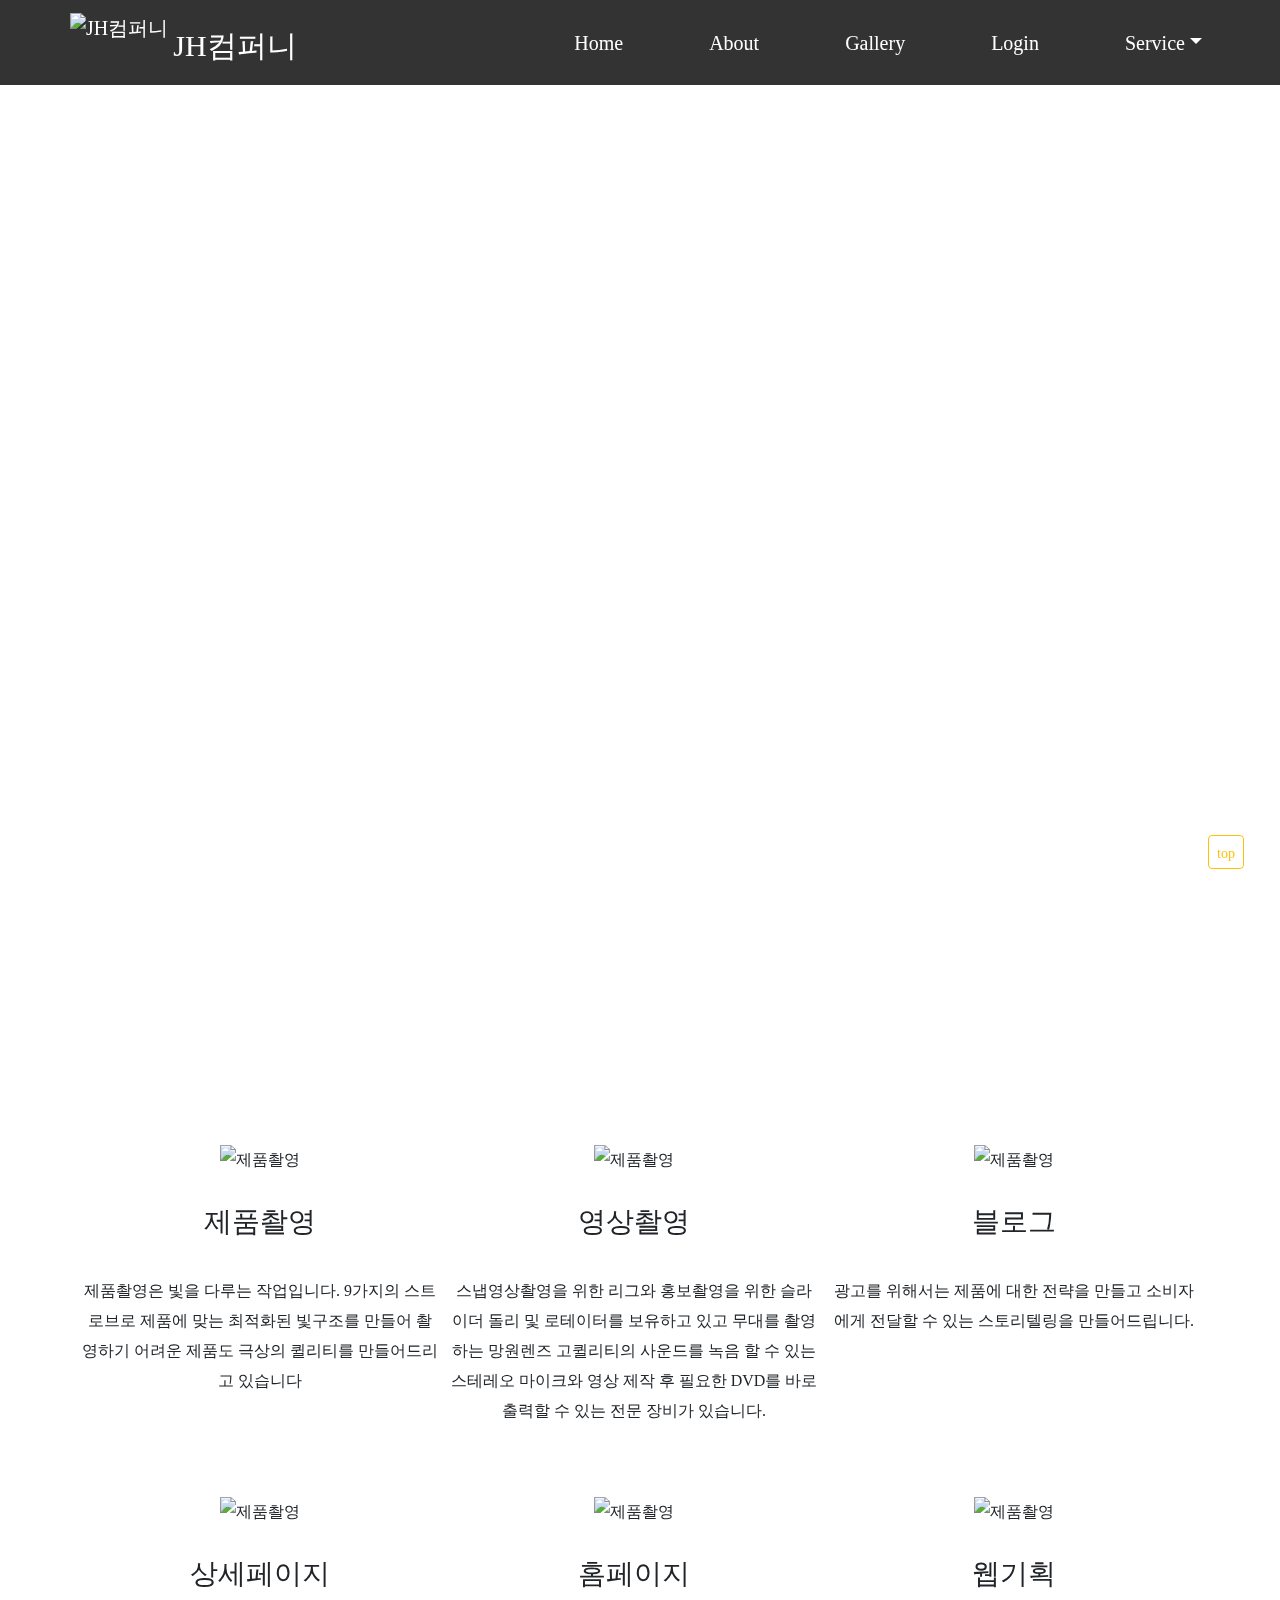
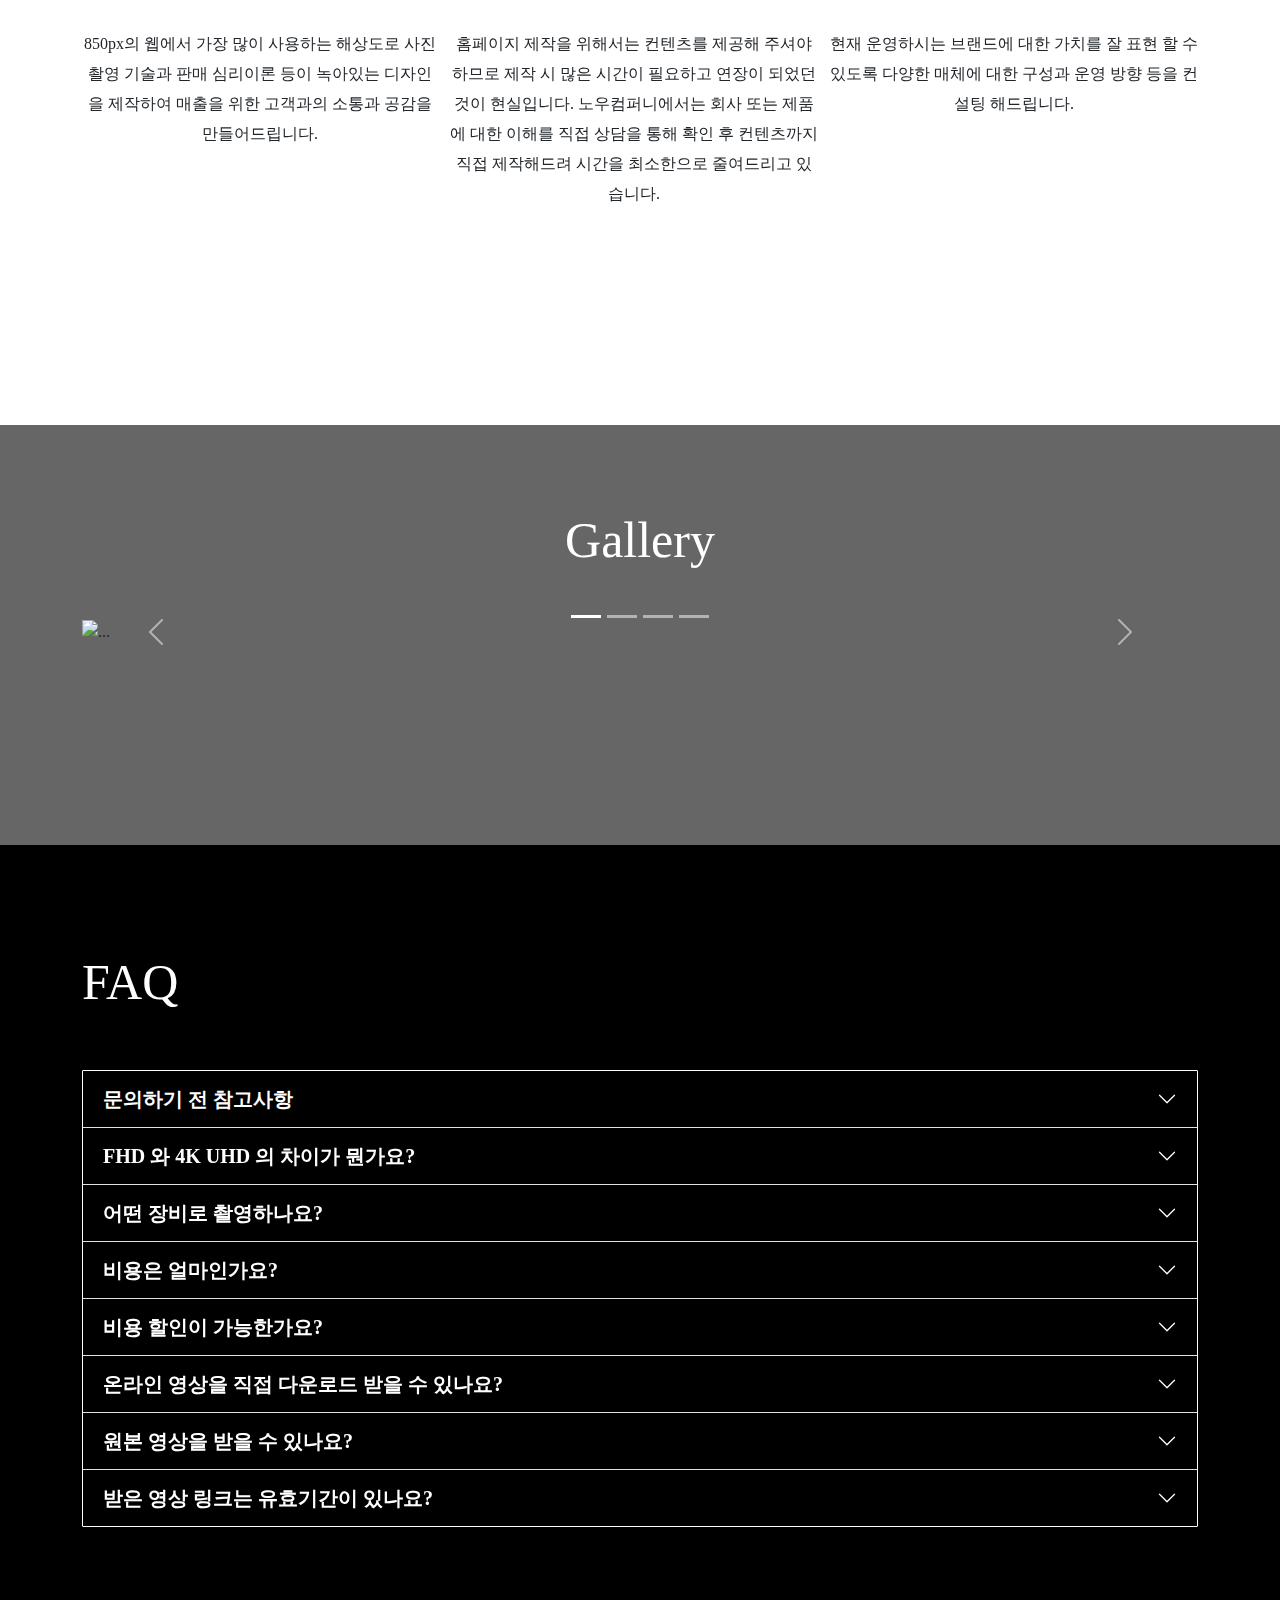
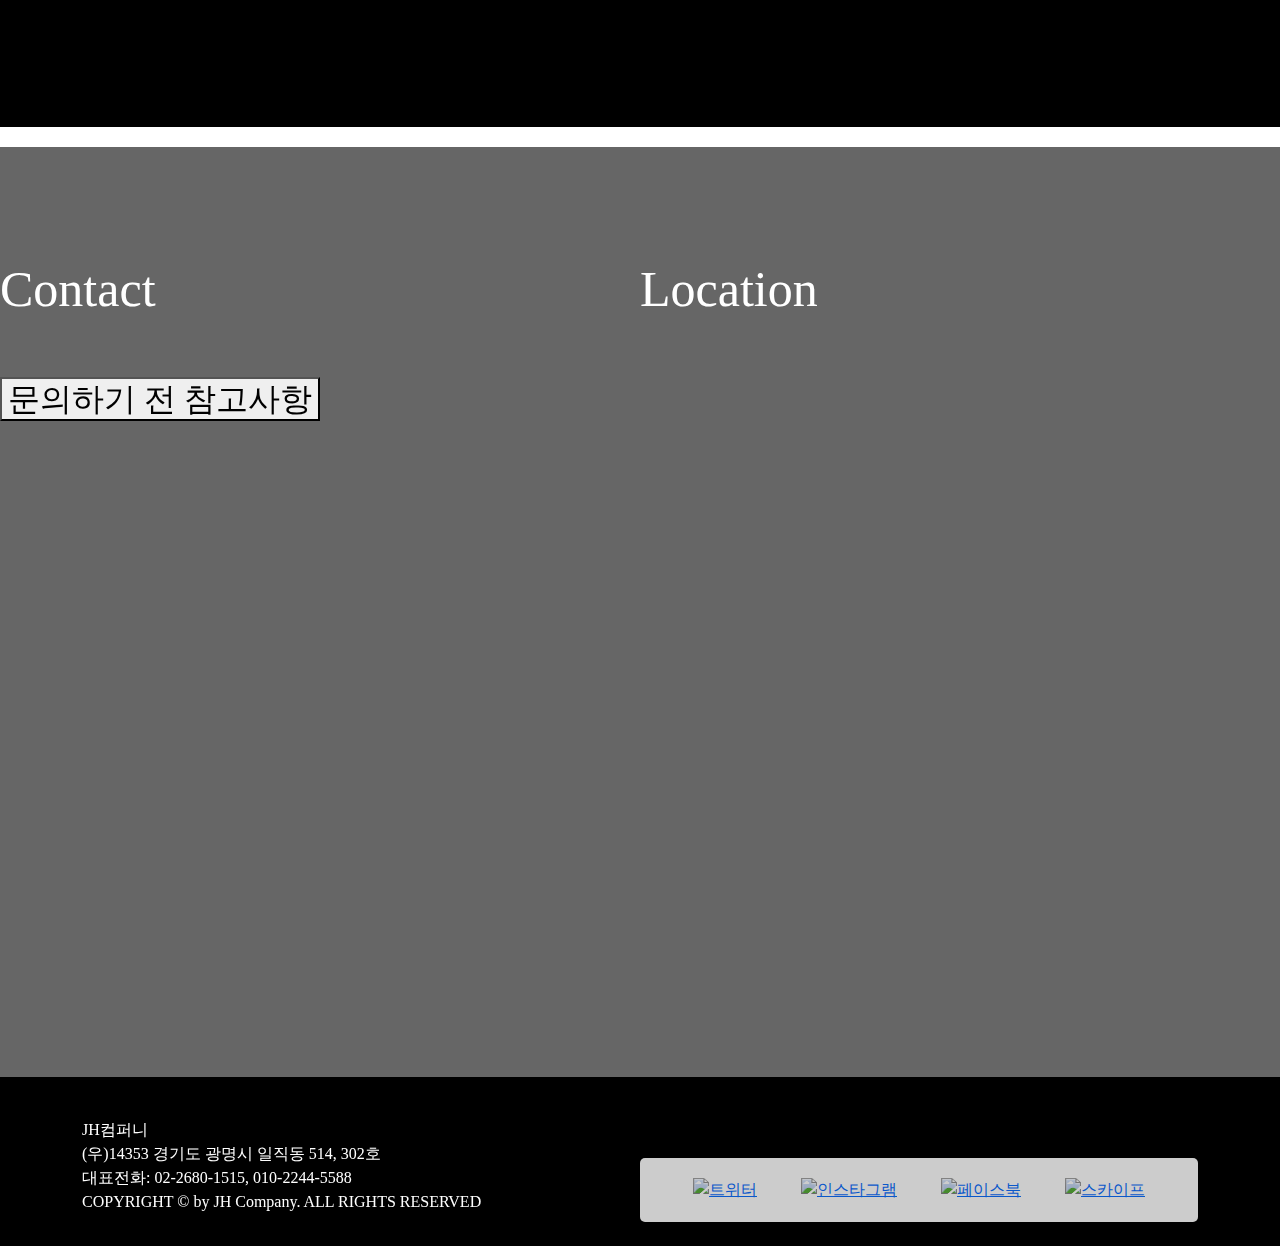
==== html/choijinho_location.html @ 37ecbbdf "jinho_1" ====
<!DOCTYPE html>
<html lang="ko">
<head>
    <meta charset="UTF-8">
    <meta http-equiv="X-UA-Compatible" content="IE=edge">
    <meta name="viewport" content="width=device-width, initial-scale=1.0">
    <title> JH컴퍼니 </title>
    <link rel="stylesheet" href="../css/bootstrap.css">
    <link rel="stylesheet" href="../css/choijinho_location.css">
    <script src="../javascript/jquery-1.12.3.js"></script>
    <script src="../javascript/choijinho_location.js"></script>
</head>
<body>
    <div id="top"></div>
    <div class="mybox sticky-top">
        <nav class="navbar navbar-expand-lg navbar-light container justify-content-between" id="navbar-example2">
    <!-- 로고 -->
            <a class="navbar-brand" href="choijinho_location.html">
                <img src="../resources/Jinho/images/logo_CJH.svg" alt="JH컴퍼니">
                <p>JH컴퍼니</p>
            </a>
    <!-- 네비게이션 바 -->
            <button class="navbar-toggler" type="button" data-bs-toggle="collapse" data-bs-target="#navbarSupportedContent" aria-controls="navbarSupportedContent" aria-expanded="false" aria-label="Toggle navigation">
                <span class="navbar-toggler-icon"></span>
            </button>
            <div class="collapse navbar-collapse" id="navbarSupportedContent">
                <ul class="navbar-nav">
                    <li class="nav-item active myitem">
                        <a class="nav-link" aria-current="page" href="#top">Home</a>
                    </li>
                    <li class="nav-item myitem">
                        <a class="nav-link" href="#one">About</a>
                    </li>
                    <li class="nav-item myitem">
                        <a class="nav-link" href="#two">Gallery</a>
                    </li>
                    <li class="nav-item myitem">
                        <a class="nav-link" data-bs-toggle="modal" href="#exampleModalToggle" role="button">Login</a>
                    </li>
                    <li class="nav-item dropdown">
                        <a class="nav-link dropdown-toggle" href="#" role="button" data-bs-toggle="dropdown" aria-expanded="false">Service</a>
                        <ul class="dropdown-menu">
                            <li><a class="dropdown-item" href="#three">FAQ</a></li>
                            <li><a class="dropdown-item" href="#four">Map</a></li>
                            <li><a class="dropdown-item" href="#four">Contact</a></li>
                        </ul>
                    </li>
                </ul>
            </div>
        </nav>
    </div>
    <div id="wrapper" class="clearfix" data-spy="scroll" data-target="#navbar-example2" data-offset="0">
        <div>
            <div class="ontop">
                <h1>WELCOME</h1>
                <h4>저희는 성공을 알고 있습니다. 복잡한 절차를 간소화 하고 최고의 퀼리티를 만들어드립니다.</h4>
            </div>
        </div>

        <!-- about 작성 -->
        <div class="section col col-lg-12" id="one">
            <div class="container">
                <div class="row">
                    <div class="col-md-4">
                        <img src="../resources/Jinho/images/camera_video_icon_CJH.svg" alt="제품촬영">
                        <h3>제품촬영</h3><br>
                        <p>제품촬영은 빛을 다루는 작업입니다. 9가지의 스트로브로 제품에 맞는 최적화된 빛구조를 만들어 촬영하기 어려운 제품도 극상의 퀼리티를 만들어드리고 있습니다</p>
                    </div>
                    <div class="col-md-4">
                        <img src="../resources/Jinho/images/drone_CJH.svg" alt="제품촬영">
                        <h3>영상촬영</h3><br>
                        <p>스냅영상촬영을 위한 리그와 홍보촬영을 위한 슬라이더 돌리 및 로테이터를 보유하고 있고 무대를 촬영하는 망원렌즈 고퀼리티의 사운드를 녹음 할 수 있는 스테레오 마이크와 영상 제작 후 필요한 DVD를 바로 출력할 수 있는 전문 장비가 있습니다.</p>
                    </div>
                    <div class="col-md-4">
                        <img src="../resources/Jinho/images/blog_icon_CJH.svg" alt="제품촬영">
                        <h3>블로그</h3><br>
                        <p>광고를 위해서는 제품에 대한 전략을 만들고 소비자에게 전달할 수 있는 스토리텔링을 만들어드립니다.</p>
                    </div>
                </div>
                <div class="row">
                    <div class="col-md-4">
                        <img src="../resources/Jinho/images/note_icon_CJH.svg" alt="제품촬영">
                        <h3>상세페이지</h3><br>
                        <p>850px의 웹에서 가장 많이 사용하는 해상도로 사진촬영 기술과 판매 심리이론 등이 녹아있는 디자인을 제작하여 매출을 위한 고객과의 소통과 공감을 만들어드립니다.</p>
                    </div>
                    <div class="col-md-4">
                        <img src="../resources/Jinho/images/homepages_icon_CJH.svg" alt="제품촬영">
                        <h3>홈페이지</h3><br>
                        <p>홈페이지 제작을 위해서는 컨텐츠를 제공해 주셔야하므로 제작 시 많은 시간이 필요하고 연장이 되었던 것이 현실입니다. 노우컴퍼니에서는 회사 또는 제품에 대한 이해를 직접 상담을 통해 확인 후 컨텐츠까지 직접 제작해드려 시간을 최소한으로 줄여드리고 있습니다.</p>
                    </div>
                    <div class="col-md-4">
                        <img src="../resources/Jinho/images/web_icon_CJH.svg" alt="제품촬영">
                        <h3>웹기획</h3><br>
                        <p>현재 운영하시는 브랜드에 대한 가치를 잘 표현 할 수 있도록 다양한 매체에 대한 구성과 운영 방향 등을 컨설팅 해드립니다.</p>
                    </div>
                </div>
            </div>
        </div>
        <!-- 갤러리 carousel 적용 -->
        <div class="gallery-box" id="two">
            <h1>Gallery</h1>
            <div id="carouselExampleIndicators" class="carousel slide container" data-bs-ride="carousel">
                <div class="carousel-indicators">
                    <button type="button" data-bs-target="#carouselExampleIndicators" data-bs-slide-to="0" class="active" aria-current="true" aria-label="Slide 1"></button>
                    <button type="button" data-bs-target="#carouselExampleIndicators" data-bs-slide-to="1" aria-label="Slide 2"></button>
                    <button type="button" data-bs-target="#carouselExampleIndicators" data-bs-slide-to="2" aria-label="Slide 3"></button>
                    <button type="button" data-bs-target="#carouselExampleIndicators" data-bs-slide-to="3" aria-label="Slide 4"></button>
                </div>
                <div class="carousel-inner">
                    <div class="carousel-item active">
                        <img src="../resources/Jinho/images/image1_CJH.JPG" class="d-block w-100" alt="...">
                    </div>
                    <div class="carousel-item">
                        <img src="../resources/Jinho/images/image2_CJH.JPG" class="d-block w-100" alt="...">
                    </div>
                    <div class="carousel-item">
                        <img src="../resources/Jinho/images/image3_CJH.JPG" class="d-block w-100" alt="...">
                    </div>
                    <div class="carousel-item">
                        <img src="../resources/Jinho/images/image4_CJH.JPG" class="d-block w-100" alt="...">
                    </div>
                </div>
                <button class="carousel-control-prev" type="button" data-bs-target="#carouselExampleIndicators" data-bs-slide="prev">
                    <span class="carousel-control-prev-icon" aria-hidden="true"></span>
                    <span class="visually-hidden">Previous</span>
                  </button>
                  <button class="carousel-control-next" type="button" data-bs-target="#carouselExampleIndicators" data-bs-slide="next">
                    <span class="carousel-control-next-icon" aria-hidden="true"></span>
                    <span class="visually-hidden">Next</span>
                </button>
            </div>
        </div>

        <!-- FAQ부분 -->
        <div class="section1 col col-lg-12" id="three">
            <div class="container">
                <p class="faq1">FAQ</p>
                <div class="accordion myaccordion accordion-flush" id="accordionFlushExample">
                    <div class="accordion-item">
                        <h2 class="accordion-header" id="flush-headingOne">
                            <button class="accordion-button collapsed" type="button" data-bs-toggle="collapse" data-bs-target="#flush-collapseOne" aria-expanded="false" aria-controls="flush-collapseOne">
                            문의하기 전 참고사항
                            </button>
                        </h2>
                        <div id="flush-collapseOne" class="accordion-collapse collapse" aria-labelledby="flush-headingOne" data-bs-parent="#accordionFlushExample">
                            <div class="accordion-body">문의하실때 ① 촬영지 위치 ② 촬영목적 ③ 촬영지의 크기(면적, 건물크기 등) ④ 사진 혹은 영상촬영 여부를 먼저 알려 주시면 견적 안내에 도움을 드릴 수가 있습니다.</div>
                        </div>
                    </div>
                    <div class="accordion-item">
                        <h2 class="accordion-header" id="flush-headingTwo">
                            <button class="accordion-button collapsed" type="button" data-bs-toggle="collapse" data-bs-target="#flush-collapseTwo" aria-expanded="false" aria-controls="flush-collapseTwo">
                            FHD 와 4K UHD 의 차이가 뭔가요?
                            </button>
                        </h2>
                        <div id="flush-collapseTwo" class="accordion-collapse collapse" aria-labelledby="flush-headingTwo" data-bs-parent="#accordionFlushExample">
                            <div class="accordion-body">컴퓨터 모니터로 가장 많이 쓰이는 규격인 1920 x 1080 은 FHD(Full HD)입니다. 이것에 비해 가로 2배, 세로 2배인 4K UHD(Ultra HD)는 픽셀수가 FHD 에 비해 4배가 더 많으므로 4배 더 화질이 좋다고 표현 할 수 있습니다. 따라서 4K로 영상을 만들면 더욱 선명한 화질을 경험하실 수 있습니다.</div>
                        </div>
                    </div>
                    <div class="accordion-item">
                        <h2 class="accordion-header" id="flush-headingThree">
                            <button class="accordion-button collapsed" type="button" data-bs-toggle="collapse" data-bs-target="#flush-collapseThree" aria-expanded="false" aria-controls="flush-collapseThree">
                            어떤 장비로 촬영하나요?
                            </button>
                        </h2>
                        <div id="flush-collapseThree" class="accordion-collapse collapse" aria-labelledby="flush-headingThree" data-bs-parent="#accordionFlushExample">
                            <div class="accordion-body">JH컴퍼니에서는 동영상 성능이 가장 우수한 소니 최신 카메라 기종을 사용하여 촬영합니다. 또한 흔들림을 방지하여 영화같은 느낌을 줄 수 있는 전문가용 짐벌이 동원되고, 전문가용 슬라이더까지 사용하여 부드러운 영상을 촬영합니다. 또한 광활한 영상미를 보여줄 수 있는 드론 촬영도 가능합니다. 이 외에도 다양한 영상 장비를 활용하며 계속해서 업그레이드 되고 있습니다.</div>
                        </div>
                    </div>
                    <div class="accordion-item">
                        <h2 class="accordion-header" id="flush-headingFore">
                            <button class="accordion-button collapsed" type="button" data-bs-toggle="collapse" data-bs-target="#flush-collapseFour" aria-expanded="false" aria-controls="flush-collapseFour">
                            비용은 얼마인가요?
                            </button>
                        </h2>
                        <div id="flush-collapseFour" class="accordion-collapse collapse" aria-labelledby="flush-headingFour" data-bs-parent="#accordionFlushExample">
                            <div class="accordion-body">사진촬영은 동영상촬영보다 저렴하게 촬영이 가능합니다. 다만 사진이든 동영상이든 기본 출장비는 같습니다.<br>
                            또한, 촬영요구사항에 대해 면밀한 상담을 통해야만 정확한 비용이 책정되므로 상담전화를 먼저 주시기 바랍니다.<br>
                            저렴한 비용에 최고의 결과물을 바라는 고객들의 마음을 충분히 이해하고 있으므로 최적화된 제안을 해드리겠습니다. <br>
                            언제든 전화주세요. 전화는 010-2244-5588이고 카톡아이디는 jhcompany입니다.</div>
                        </div>
                    </div>
                    <div class="accordion-item">
                        <h2 class="accordion-header" id="flush-headingFive">
                            <button class="accordion-button collapsed" type="button" data-bs-toggle="collapse" data-bs-target="#flush-collapseFive" aria-expanded="false" aria-controls="flush-collapseFive">
                            비용 할인이 가능한가요?
                            </button>
                        </h2>
                        <div id="flush-collapseFive" class="accordion-collapse collapse" aria-labelledby="flush-headingFive" data-bs-parent="#accordionFlushExample">
                            <div class="accordion-body">아래와 같은 경우에는 촬영비용을 할인해 드립니다.<br>
                            - 정기촬영 : 일/주/월별 정기적으로 촬영하는 경우는 주기에 따라 할인폭을 다양하게 해드리고 있습니다.<br>
                            - 촬영지가 2스팟이상일 경우, 출장비가 세이브되므로 할인이 가능합니다.<br>
                            - 별도 특수 계약에 의할 경우</div>
                        </div>
                    </div>
                    <div class="accordion-item">
                        <h2 class="accordion-header" id="flush-headingSix">
                            <button class="accordion-button collapsed" type="button" data-bs-toggle="collapse" data-bs-target="#flush-collapseSix" aria-expanded="false" aria-controls="flush-collapseSix">
                            온라인 영상을 직접 다운로드 받을 수 있나요?
                            </button>
                        </h2>
                        <div id="flush-collapseSix" class="accordion-collapse collapse" aria-labelledby="flush-headingSix" data-bs-parent="#accordionFlushExample">
                            <div class="accordion-body">JH컴퍼니에서 제공하는 스트리밍 영상은 PC 및 스마트폰에서 즉시 다운로드가 가능합니다. 최대 4K 초고화질까지 다운로드 가능하며, 저용량으로도 선택하여 다운로드 하실 수 있습니다.</div>
                        </div>
                    </div>
                    <div class="accordion-item">
                        <h2 class="accordion-header" id="flush-headingSeven">
                            <button class="accordion-button collapsed" type="button" data-bs-toggle="collapse" data-bs-target="#flush-collapseSeven" aria-expanded="false" aria-controls="flush-collapseSeven">
                            원본 영상을 받을 수 있나요?
                            </button>
                        </h2>
                        <div id="flush-collapseSeven" class="accordion-collapse collapse" aria-labelledby="flush-headingSeven" data-bs-parent="#accordionFlushExample">
                            <div class="accordion-body">당일에 촬영된 모든 원본 영상은 무료 서비스로 제공해드립니다. 원본 영상의 용량이 높을 경우에는 USB 용량 제한으로 인하여 영상을 리사이징하여 보내드릴 수 있다는 점, 참고해주시길 바라겠습니다. 그 외의 모든 결과물 영상은 최고화질, 고용량으로 추출하여 USB 에 담깁니다.</div>
                        </div>
                    </div>
                    <div class="accordion-item">
                        <h2 class="accordion-header" id="flush-headingEight">
                            <button class="accordion-button collapsed" type="button" data-bs-toggle="collapse" data-bs-target="#flush-collapseEight" aria-expanded="false" aria-controls="flush-collapseEight">
                            받은 영상 링크는 유효기간이 있나요?
                            </button>
                        </h2>
                        <div id="flush-collapseEight" class="accordion-collapse collapse" aria-labelledby="flush-headingEight" data-bs-parent="#accordionFlushExample">
                            <div class="accordion-body">JH컴퍼니에서 제공해드린 영상 링크는 유효기간이 없으며, 평생 링크가 유지됩니다. 따라서 링크만 계속 보관해두시면 평생 영상 서비스를 이용하실 수 있습니다.</div>
                        </div>
                    </div>
                </div>
            </div>
        </div>













        <!-- Contact, location부분 -->
        <div class="section2 row" id="four">
            <div class="col-lg-6">
                <p class="faq1">Contact</p>
                <div class="" id="accordionFlushExample">
                    <div class="">
                        <h2 class="" id="flush-headingOne">
                            <button>
                            문의하기 전 참고사항
                            </button>
                        </h2>
                    </div>
                </div>
            </div>
            <div class="col-lg-6">
                <!-- 지도를 표시할 div 입니다 -->
                <p class="faq1">Location</p>
                <div>
                    <div id="map" style="width:100%;height: 500px;"></div>
                    <script type="text/javascript" src="//dapi.kakao.com/v2/maps/sdk.js?appkey=66ca82d13bdbacc72649b8f16cf511ed"></script>
                    <script>
                    var mapContainer = document.getElementById('map'), // 지도를 표시할 div 
                        mapOption = { 
                            center: new kakao.maps.LatLng(33.450701, 126.570667), // 지도의 중심좌표
                            level: 3 // 지도의 확대 레벨
                        };

                    // 지도를 표시할 div와  지도 옵션으로  지도를 생성합니다
                    var map = new kakao.maps.Map(mapContainer, mapOption); 
                    </script>
                </div>
            </div>
        </div>
        


















        <!-- 푸터 -->
        <footer class="card-footer mt-auto py-3">
            <div class="container">
                <div class="row">    
                    <div class="col-lg-6">
                        <p>JH컴퍼니 <br> (우)14353 경기도 광명시 일직동 514, 302호 <br>대표전화: 02-2680-1515, 010-2244-5588  <br> COPYRIGHT &copy; by JH Company. ALL RIGHTS RESERVED</p>
                    </div>
        <!-- SNS 아이콘들 -->
                    <div class="col-lg-6 icons">
                        <div class="icon_box">
                            <a href=""><img src="../resources/Jinho/images/twitter_CJH.svg" alt="트위터"></a>
                            <a href=""><img src="../resources/Jinho/images/instagram_CJH.svg" alt="인스타그램"></a>
                            <a href=""><img src="../resources/Jinho/images/facebook_CJH.svg" alt="페이스북"></a>
                            <a href=""><img src="../resources/Jinho/images/skype_CJH.svg" alt="스카이프"></a>
                        </div>
                    </div>
                </div>
            </div>
        </footer>
        <!-- top 버튼 -->
        <button type="button" style="position: fixed; right: 30px; bottom: 30px; border: none; background: none;"><a href="#top" class="btn btn-outline-warning btn-sm" style="padding-top: 7px;">top</a></button>
    </div> <!--wrapper 적용-->

    <!--tubular script  -->
    <script src="../javascript/jquery.tubular.1.0.js"></script>
    <script>
        $('document').ready(function() {
	        var options = { videoId: 'e6EaKJvV6z0', mute:true };
	        $('#wrapper').tubular(options);
        	// f-UGhWj1xww cool sepia hd
	        // 49SKbS7Xwf4 beautiful barn sepia
        });
    </script>       
    <script src="../javascript/bootstrap.bundle.js"></script>

    <!-- 로그인 modal 기능 적용 부분 -->
    <div class="modal fade" id="exampleModalToggle" aria-labelledby="exampleModalToggleLabel" data-bs-backdrop="static" data-bs-keyboard="false" tabindex="-1" aria-hidden="true" style="display: none;">
        <div class="modal-dialog modal-dialog-centered">
            <div class="modal-content">
                <div class="modal-header">
                    <h1 class="modal-title fs-5" id="exampleModalToggleLabel">Login</h1>
                    <button type="button" class="btn-close" data-bs-dismiss="modal" aria-label="Close"></button>
                </div>
                <div class="modal-body">
                    <form class="">
                        <div class="form-floating mb-3">
                            <input type="id" class="form-control rounded-3" id="floatingInput" placeholder="ID">
                            <label for="floatingInput">ID</label>
                        </div>
                        <div class="form-floating mb-3">
                            <input type="password" class="form-control rounded-3" id="floatingPassword" placeholder="Password">
                            <label for="floatingPassword">Password</label>
                        </div>
                        <label>
                            <input type="checkbox" value="remember-me"> Remember me
                        </label>
                        <button class="w-100 mb-2 btn btn-lg rounded-3 btn-primary" type="submit">Log in</button>
                        <h2 class="fs-5 fw-bold mb-3 mt-3">--------------------  OR  -------------------</h2>
                        <button class="w-100 py-2 mb-2 btn btn-outline-dark rounded-3" type="submit">
                            <svg class="bi me-1" width="16" height="16"><use xlink:href="#twitter"/></svg>
                            Sign in with Twitter
                        </button>
                        <button class="w-100 py-2 mb-2 btn btn-outline-primary rounded-3" type="submit">
                            <svg class="bi me-1" width="16" height="16"><use xlink:href="#facebook"/></svg>
                            Sign in with Facebook
                        </button>
                        <button class="w-100 py-2 mb-2 btn btn-outline-secondary rounded-3" type="submit">
                            <svg class="bi me-1" width="16" height="16"><use xlink:href="#github"/></svg>
                            Sign in with GitHub
                        </button>
                    </form>
                </div>
                <div class="modal-footer">
                    <p>Don't have an account?</p>
                    <button class="btn btn-primary" data-bs-target="#exampleModalToggle2" data-bs-toggle="modal">Create an Account</button>
                </div>
            </div>
        </div>
    </div>
    <!-- 회원가입 페이지 -->
    <form class="modal fade needs-validation was-validated" id="exampleModalToggle2" aria-labelledby="exampleModalToggleLabel2" data-bs-backdrop="static" data-bs-keyboard="false" tabindex="-1" aria-hidden="true" style="display: none;" novalidate>
        <div class="modal-dialog modal-dialog-centered">
            <div class="modal-content">
                <div class="modal-header">
                    <h1 class="modal-title fs-5" id="exampleModalToggleLabel2">Sign-up</h1>
                    <button type="button" class="btn-close" data-bs-dismiss="modal" aria-label="Close"></button>
                </div>
                <div class="modal-body">
                    <div>
                        <div class="form-floating mb-3">
                            <input type="id" class="form-control form-label" id="floatingInput" placeholder="ID" required>
                            <label for="floatingInput" class="form-label">ID</label>
                        </div>
                        <div class="form-floating mb-3">
                            <input type="password" class="form-control" id="floatingPassword" placeholder="Password" required>
                            <label for="floatingPassword">Password</label>
                        </div>
                        <div class="form-floating mb-3">
                            <input type="password" class="form-control" id="floatingInput" placeholder="Password" required>
                            <label for="floatingInput">Confirm Password</label>
                        </div>
                        <div class="form-floating mb-3 input-group has-validation">
                            <input type="text" class="form-control" id="floatingInput" required>
                            <span class="input-group-text">@</span>
                            <select class="form-control">
                                <option selected="selected">naver.com</option>
                                <option>daum.net</option>
                                <option>gmail.com</option>
                                <option>nate.com</option>
                                <option>yahoo.co.kr</option>
                            </select>
                        </div>
                    </div>
                <!-- 다음 주소 api 적용 부분 -->
                    <div>    
                        <div class="row">
                            <div class="form-floating mb-2 col-9">
                                <input type="text" id="sample2_postcode" placeholder="우편번호" class="form-control" required>
                                <label for="sample2_postcode" class="my-label">우편번호</label>
                            </div>
                            <div class="form-floating col-3">
                                <input type="button" class="btn btn-success" onclick="sample2_execDaumPostcode()" value="우편번호 찾기">
                            </div>
                        </div>
                        <div class="form-floating">
                            <input type="text" id="sample2_address" placeholder="주소" class="form-control" required>
                            <label for="sample2_address">주소</label><br>
                        </div>
                        <div class="form-floating mb-2">
                            <input type="text" id="sample2_detailAddress" placeholder="상세주소" class="form-control" required>
                            <label for="sample2_detailAddress">상세주소</label>
                        </div>
                        <div class="form-floating mb-3">
                            <input type="text" id="sample2_extraAddress" class="form-control" placeholder="참고항목">
                            <label for="sample2_extraAddress">참고항목</label>
                        </div>
                    </div>
                    <!-- iOS에서는 position:fixed 버그가 있음, 적용하는 사이트에 맞게 position:absolute 등을 이용하여 top,left값 조정 필요 -->
                    <div id="layer" style="display:none;position:fixed;overflow:hidden;z-index:100;-webkit-overflow-scrolling:touch;">
                    <img src="//t1.daumcdn.net/postcode/resource/images/close.png" id="btnCloseLayer" style="cursor:pointer;position:absolute;right:-3px;top:-3px;z-index:1" onclick="closeDaumPostcode()" alt="닫기 버튼">
                    </div>

                    <script src="//t1.daumcdn.net/mapjsapi/bundle/postcode/prod/postcode.v2.js"></script>
                    <script>
                        // 우편번호 찾기 화면을 넣을 element
                        var element_layer = document.getElementById('layer');

                        function closeDaumPostcode() {
                            // iframe을 넣은 element를 안보이게 한다.
                            element_layer.style.display = 'none';
                        }

                        function sample2_execDaumPostcode() {
                            new daum.Postcode({
                                oncomplete: function(data) {
                                    // 검색결과 항목을 클릭했을때 실행할 코드를 작성하는 부분.

                                    // 각 주소의 노출 규칙에 따라 주소를 조합한다.
                                    // 내려오는 변수가 값이 없는 경우엔 공백('')값을 가지므로, 이를 참고하여 분기 한다.
                                    var addr = ''; // 주소 변수
                                    var extraAddr = ''; // 참고항목 변수

                                    //사용자가 선택한 주소 타입에 따라 해당 주소 값을 가져온다.
                                    if (data.userSelectedType === 'R') { // 사용자가 도로명 주소를 선택했을 경우
                                        addr = data.roadAddress;
                                    } else { // 사용자가 지번 주소를 선택했을 경우(J)
                                        addr = data.jibunAddress;
                                    }

                                    // 사용자가 선택한 주소가 도로명 타입일때 참고항목을 조합한다.
                                    if(data.userSelectedType === 'R'){
                                        // 법정동명이 있을 경우 추가한다. (법정리는 제외)
                                        // 법정동의 경우 마지막 문자가 "동/로/가"로 끝난다.
                                        if(data.bname !== '' && /[동|로|가]$/g.test(data.bname)){
                                            extraAddr += data.bname;
                                        }
                                        // 건물명이 있고, 공동주택일 경우 추가한다.
                                        if(data.buildingName !== '' && data.apartment === 'Y'){
                                            extraAddr += (extraAddr !== '' ? ', ' + data.buildingName : data.buildingName);
                                        }
                                        // 표시할 참고항목이 있을 경우, 괄호까지 추가한 최종 문자열을 만든다.
                                        if(extraAddr !== ''){
                                            extraAddr = ' (' + extraAddr + ')';
                                        }
                                        // 조합된 참고항목을 해당 필드에 넣는다.
                                        document.getElementById("sample2_extraAddress").value = extraAddr;
                                    
                                    } else {
                                        document.getElementById("sample2_extraAddress").value = '';
                                    }
                                    // 우편번호와 주소 정보를 해당 필드에 넣는다.
                                    document.getElementById('sample2_postcode').value = data.zonecode;
                                    document.getElementById("sample2_address").value = addr;
                                    // 커서를 상세주소 필드로 이동한다.
                                    document.getElementById("sample2_detailAddress").focus();

                                    // iframe을 넣은 element를 안보이게 한다.
                                    // (autoClose:false 기능을 이용한다면, 아래 코드를 제거해야 화면에서 사라지지 않는다.)
                                    element_layer.style.display = 'none';
                                },
                                width : '100%',
                                height : '100%',
                                maxSuggestItems : 5
                                
                            }).embed(element_layer);

                            // iframe을 넣은 element를 보이게 한다.
                            element_layer.style.display = 'block';

                            // iframe을 넣은 element의 위치를 화면의 가운데로 이동시킨다.
                            initLayerPosition();
                        }
                        // 브라우저의 크기 변경에 따라 레이어를 가운데로 이동시키고자 하실때에는
                        // resize이벤트나, orientationchange이벤트를 이용하여 값이 변경될때마다 아래 함수를 실행 시켜 주시거나,
                        // 직접 element_layer의 top,left값을 수정해 주시면 됩니다.
                        function initLayerPosition(){
                            var width = 300; //우편번호서비스가 들어갈 element의 width
                            var height = 400; //우편번호서비스가 들어갈 element의 height
                            var borderWidth = 5; //샘플에서 사용하는 border의 두께

                            // 위에서 선언한 값들을 실제 element에 넣는다.
                            element_layer.style.width = width + 'px';
                            element_layer.style.height = height + 'px';
                            element_layer.style.border = borderWidth + 'px solid';
                            // 실행되는 순간의 화면 너비와 높이 값을 가져와서 중앙에 뜰 수 있도록 위치를 계산한다.
                            element_layer.style.left = (((window.innerWidth || document.documentElement.clientWidth) - width)/2 - borderWidth) + 'px';
                            element_layer.style.top = (((window.innerHeight || document.documentElement.clientHeight) - height)/2 - borderWidth) + 'px';
                        }

                    </script>

                    <button class="w-100 py-2 mb-2 btn btn-outline-dark rounded-3" type="submit">
                        <svg class="bi me-1" width="16" height="16"><use xlink:href="#twitter"/></svg>
                        Sign up with Twitter
                    </button>
                    <button class="w-100 py-2 mb-2 btn btn-outline-primary rounded-3" type="submit">
                        <svg class="bi me-1" width="16" height="16"><use xlink:href="#facebook"/></svg>
                        Sign up with Facebook
                    </button>
                    <button class="w-100 py-2 mb-2 btn btn-outline-secondary rounded-3" type="submit">
                        <svg class="bi me-1" width="16" height="16"><use xlink:href="#github"/></svg>
                        Sign up with GitHub
                    </button>
                </div>
                <div class="col-12">
                    <div class="form-check">
                        <input class="checkbox" type="checkbox" value="" id="invalidCheck" required>
                        <label class="form-check-label" for="invalidCheck">
                            Agree to terms and conditions
                        </label>
                        <div class="invalid-feedback">
                            You must agree before submitting.
                        </div>
                    </div>
                  </div>
                <div class="modal-footer">
                    <p>Already have an account?</p>
                    <a href="#exampleModalToggle" data-bs-target="#exampleModalToggle" data-bs-toggle="modal"><p5>Log in</p5></a>
                    <button class="btn btn-primary" type="submit">Submit</button>
                </div>
            </div>
        </div>
    </form>
</body>
</html>
---- css/choijinho_location.css ----
@charset "utf=8";

@font-face {
    font-family: 'GangwonEduPowerExtraBoldA';
    src: url('https://cdn.jsdelivr.net/gh/projectnoonnu/noonfonts_2201-2@1.0/GangwonEduPowerExtraBoldA.woff') format('woff');
    font-weight: normal;
    font-style: normal;
}
@font-face {
    font-family: 'Pretendard-Regular';
    src: url('https://cdn.jsdelivr.net/gh/Project-Noonnu/noonfonts_2107@1.1/Pretendard-Regular.woff') format('woff');
    font-weight: 400;
    font-style: normal;
}

*{
    font-family: GangwonEduPowerExtraBoldA;
}

/* 네비게이션바 */
.navbar-brand {
    color: #fff !important;
}
.navbar-brand img{
    width: 80px;
    height: 55px;
    vertical-align: top !important;
}
.navbar-brand p{
    display: inline-block;
    font-size: 30px;
    margin-top: 10px;
    height: 33px;
}
.mybox{
    background-color: rgba(0,0,0,.8);
}

.navbar-collapse{
    flex-grow: unset;
}
.myitem{
    margin-left: 70px;
}
.navbar-nav li a{
    font-size: 20px;
    color: #fff !important;
}
.nav-link:hover{
    color: #ffdf00 !important;
}
.nav-link:focus{
    color: #ffdf00 !important;
}

/* 드랍다운 메뉴 설정 변경 */
.dropdown{
    margin-left: 70px;
}
.dropdown-menu{
    background-color: rgba(0, 0, 0, 0.3) !important;
    border: 1px solid black;
    margin-top: 14px !important;
}
.dropdown-menu li{
    padding-top: 6px;
}
.dropdown-menu li a {
    text-align: center;
}


.navbar-toggler{
    background-color: #fff;
}
.dropdown-item:hover{
    /* 변경사항적용 */
    background: none !important;
    color: #ffdf00 !important;
}

/* 튜불라 적용 */
#wrapper{
    z-index: 1 !important;
}
.ontop {
    color:#fff;
    font-size:2em;
    padding: 300px 0 420px 0;
    text-align: center;
}
.ontop h1{
    font-size: 100px;
}

/* about 부분 section */
.section{
    /* margin: 100px 0; */
    padding: 150px 0;
    background-color: #fff;
}
.section .row {
    margin-bottom: 50px;
}
.section .row div{
    text-align: center;
    line-height: 30px;
}
.section .row div img{
    width: 50px;
    margin-bottom: 30px;
}
.row{
    margin-top: 20px;
}
.row div{
    margin-top: 40px;
}

/* carousel 적용 */
.gallery-box{
    background-color: #666666;
    padding: 85px 0 1px 0;
}
.gallery-box h1{
    text-align: center;
    font-size: 50px;
    color: white;
    margin-bottom: 50px;
}
.carousel{
    margin-bottom: 200px;
}
.carousel-inner div{
    padding-top: 0;
}
#logocontainer{
    margin-bottom: 200px;
}
#tubular-shield{
    z-index: 0 !important;
}
.carousel-control-prev, .carousel-control-next{
    z-index: 0 !important;
}

.ontop2 {
    color:#fff;
    font-size:2em;
    padding: 400px 0;
    text-align: center;
    background-color: rgba(0, 0, 0, 0.7);
}

/* FAQ부분 */
.section1 {
    padding: 100px 0 200px 0;
    background-color: rgb(0, 0, 0);
}
.faq1{
    color: white;
    font-size: 50px;
    margin-bottom: 50px;
}
.myaccordion{
    border: 1px solid white;
    border-radius: 1px;
    --bs-accordion-btn-focus-box-shadow: none !important;
    --bs-accordion-color: #ffffff !important;
    --bs-accordion-bg: #000 !important;
    --bs-accordion-active-color: #ffdf00 !important;
    --bs-accordion-active-bg: #000;
    --bs-accordion-btn-color: #fff;
    --bs-accordion-btn-focus-border-color: #86b7fe;
    --bs-accordion-btn-active-icon: url("data:image/svg+xml,%3csvg xmlns='http://www.w3.org/2000/svg' viewBox='0 0 16 16' fill='%23fff'%3e%3cpath fill-rule='evenodd' d='M1.646 4.646a.5.5 0 0 1 .708 0L8 10.293l5.646-5.647a.5.5 0 0 1 .708.708l-6 6a.5.5 0 0 1-.708 0l-6-6a.5.5 0 0 1 0-.708z'/%3e%3c/svg%3e") !important;
    --bs-accordion-btn-icon: url("data:image/svg+xml,%3csvg xmlns='http://www.w3.org/2000/svg' viewBox='0 0 16 16' fill='%23fff'%3e%3cpath fill-rule='evenodd' d='M1.646 4.646a.5.5 0 0 1 .708 0L8 10.293l5.646-5.647a.5.5 0 0 1 .708.708l-6 6a.5.5 0 0 1-.708 0l-6-6a.5.5 0 0 1 0-.708z'/%3e%3c/svg%3e");
}
.accordion-button{
    font-size: 20px !important;
    font-family: 'Pretendard-Regular';
    font-weight: bold;
}
.accordion-body{
    font-size: 16px !important;
    font-family: 'Pretendard-Regular';
}







/* Contact, location */
.section2 {
    padding: 100px 0 200px 0;
    background-color: #666666;
}











/* 푸터 */
.card-footer{
    background: #000;
}
footer div p{
    color: #fff;
}

/* 푸터 아이콘들 */
.icons{
    vertical-align: middle;
    text-align: center;
}
.icons img{
    padding: 0;
    margin: 20px;
    width: 30px;
    /* background-color: #fff; */
}
.icon_box{
    background-color: #fff;
    opacity: 0.8;
    border-radius: 5px;

}

/* 로그인 modal 기능 적용 부분 */
.modal-body label{
    padding-bottom: 5px;
}

/* 다음주소 api적용부분 */
.row > div{
    margin-top: 5px !important;
}
.row > div + div{
    padding-left: 0;
}
.my-label{
    padding: 8px 20px !important;
}
.form-floating > label{
    padding: 8px 10px ;
}
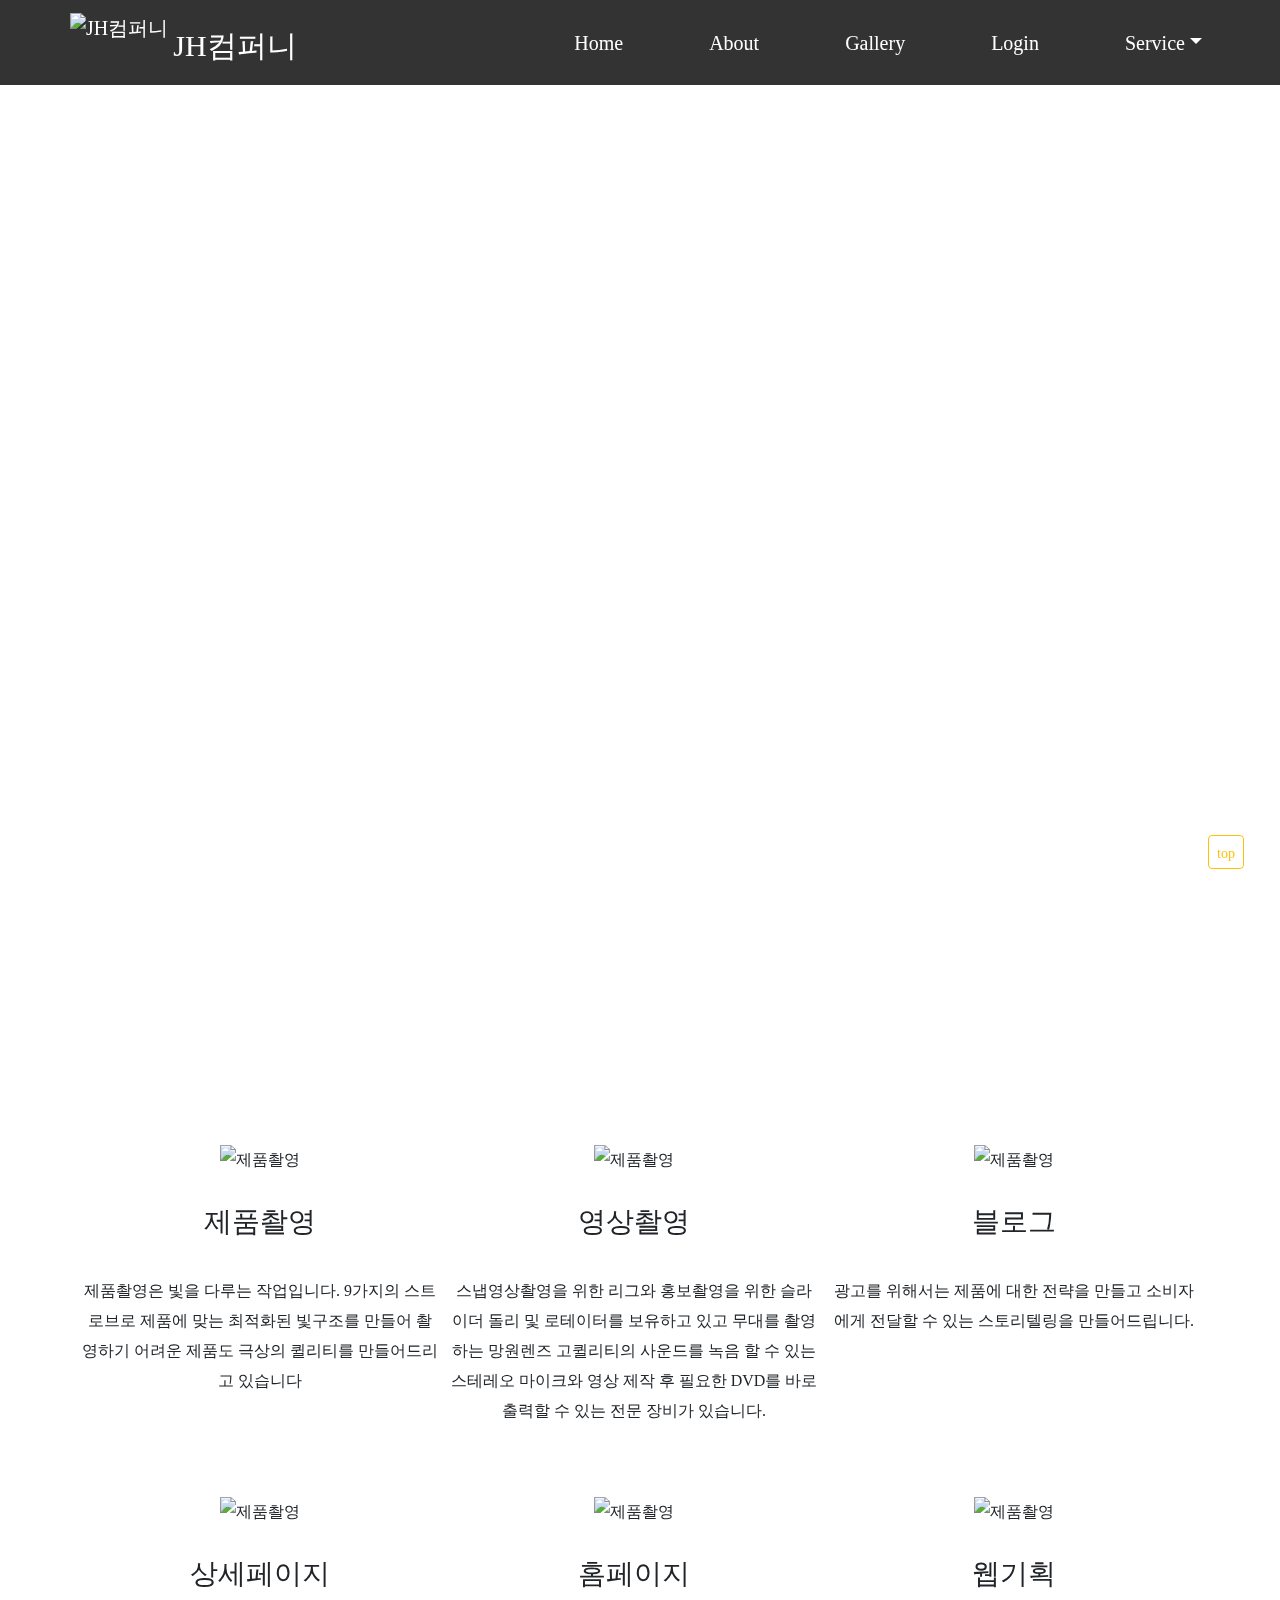
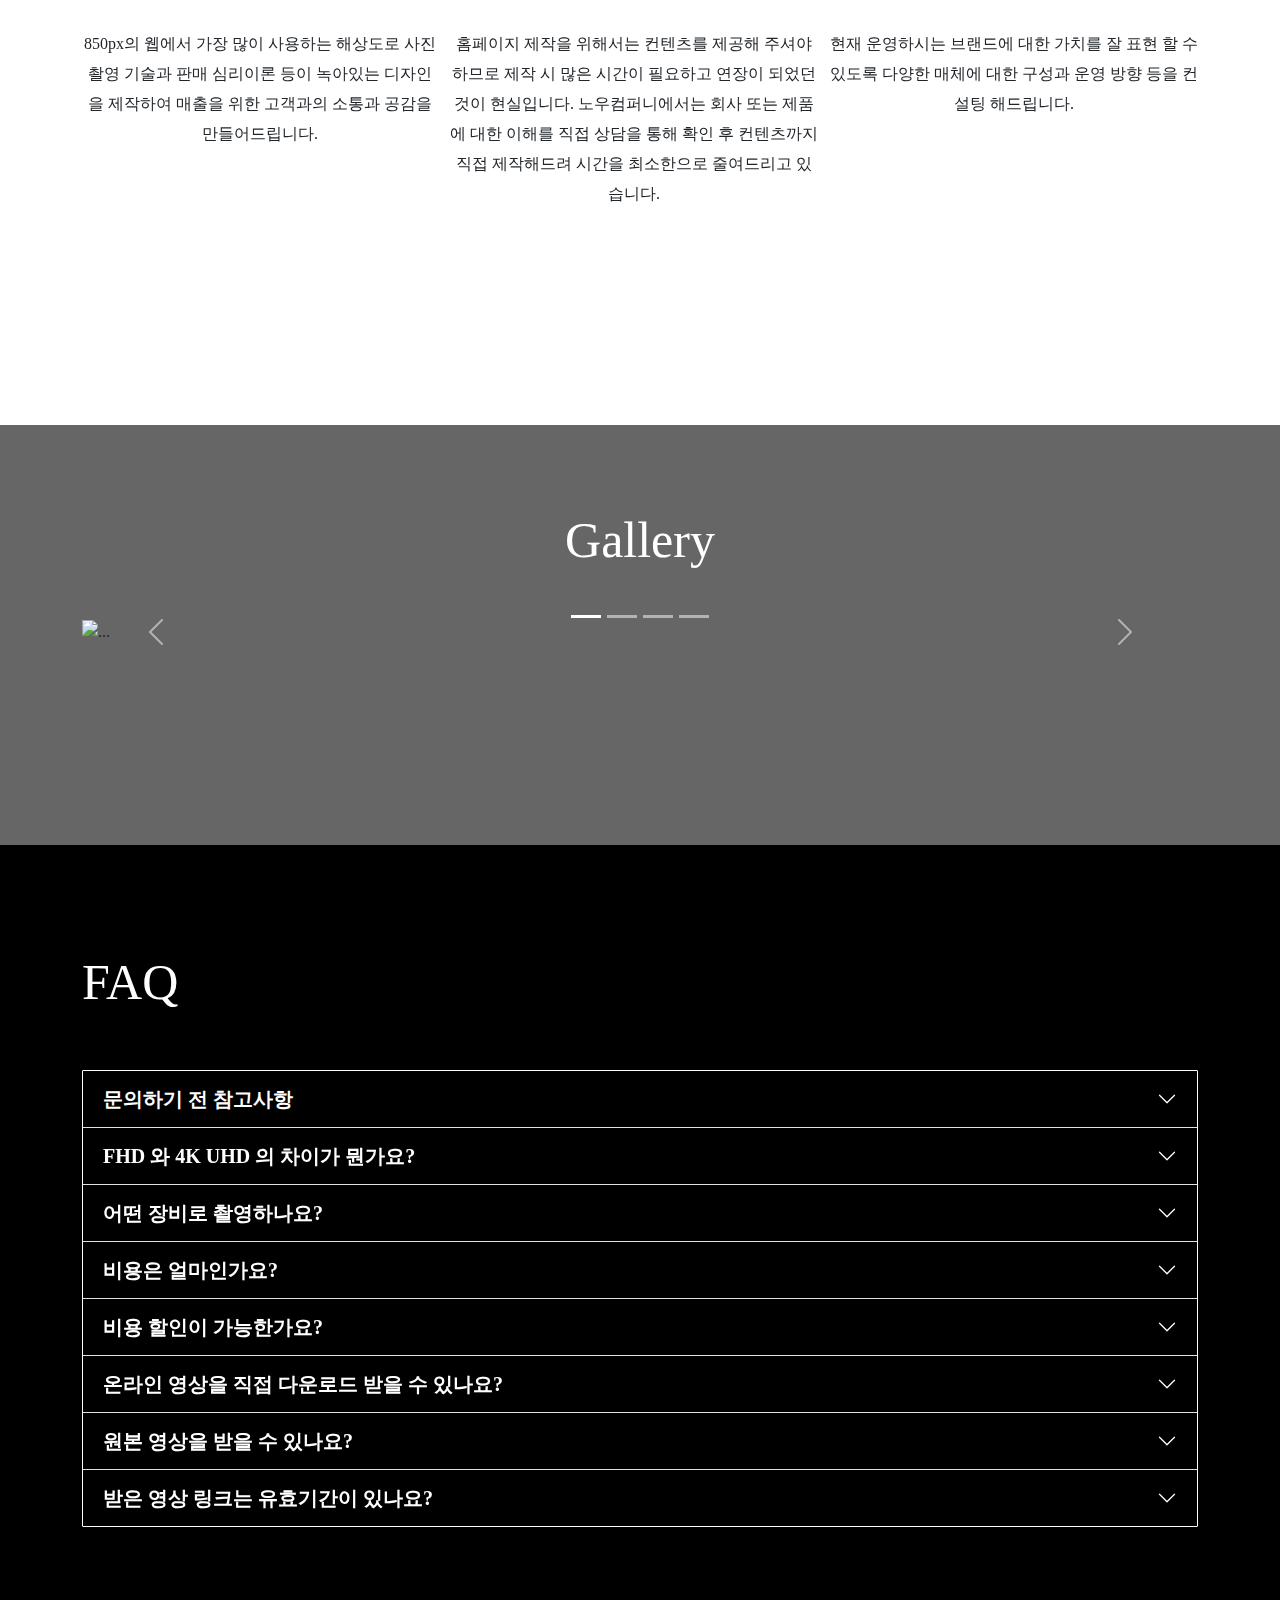
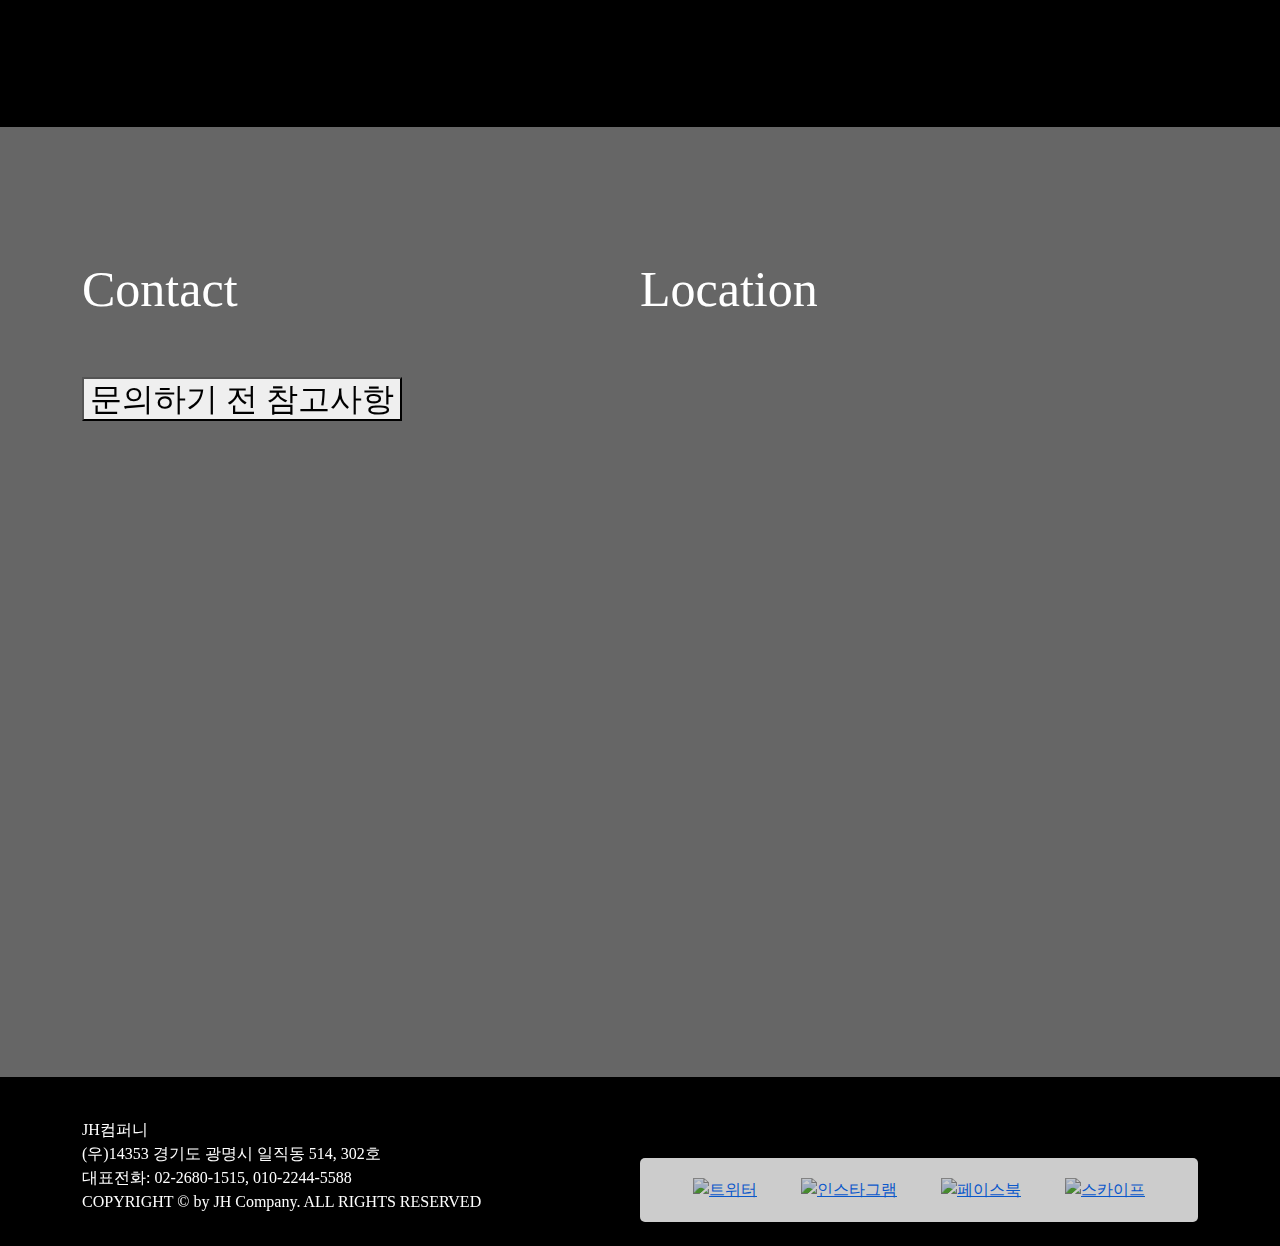
==== commit e2a6b293: "jinho_2" ====
--- a/html/choijinho_location.html
+++ b/html/choijinho_location.html
@@ -239,39 +239,42 @@
 
 
         <!-- Contact, location부분 -->
-        <div class="section2 row" id="four">
-            <div class="col-lg-6">
-                <p class="faq1">Contact</p>
-                <div class="" id="accordionFlushExample">
-                    <div class="">
-                        <h2 class="" id="flush-headingOne">
-                            <button>
-                            문의하기 전 참고사항
-                            </button>
-                        </h2>
-                    </div>
-                </div>
-            </div>
-            <div class="col-lg-6">
-                <!-- 지도를 표시할 div 입니다 -->
-                <p class="faq1">Location</p>
-                <div>
-                    <div id="map" style="width:100%;height: 500px;"></div>
-                    <script type="text/javascript" src="//dapi.kakao.com/v2/maps/sdk.js?appkey=66ca82d13bdbacc72649b8f16cf511ed"></script>
-                    <script>
-                    var mapContainer = document.getElementById('map'), // 지도를 표시할 div 
-                        mapOption = { 
-                            center: new kakao.maps.LatLng(33.450701, 126.570667), // 지도의 중심좌표
-                            level: 3 // 지도의 확대 레벨
-                        };
-
-                    // 지도를 표시할 div와  지도 옵션으로  지도를 생성합니다
-                    var map = new kakao.maps.Map(mapContainer, mapOption); 
-                    </script>
-                </div>
-            </div>
-        </div>
-        
+        <div class="section2" id="four">
+            <div class="container">
+                <div class="row">
+                    <div class="col-xl-6">
+                        <p class="faq1">Contact</p>
+                        <div class="" id="accordionFlushExample">
+                            <div class="">
+                                <h2 class="" id="flush-headingOne">
+                                    <button>
+                                    문의하기 전 참고사항
+                                    </button>
+                                </h2>
+                            </div>
+                        </div>
+                    </div>
+                    <div class="col-xl-6">
+                        <!-- 지도를 표시할 div 입니다 -->
+                        <p class="faq1">Location</p>
+                        <div class="map_box">
+                            <div id="map" style="width:100%;height: 500px;"></div>
+                            <script type="text/javascript" src="//dapi.kakao.com/v2/maps/sdk.js?appkey=66ca82d13bdbacc72649b8f16cf511ed"></script>
+                            <script>
+                            var mapContainer = document.getElementById('map'), // 지도를 표시할 div 
+                                mapOption = { 
+                                    center: new kakao.maps.LatLng(33.450701, 126.570667), // 지도의 중심좌표
+                                    level: 3 // 지도의 확대 레벨
+                                };
+
+                            // 지도를 표시할 div와  지도 옵션으로  지도를 생성합니다
+                            var map = new kakao.maps.Map(mapContainer, mapOption); 
+                            </script>
+                        </div>
+                    </div>
+                </div>
+            </div>
+        </div>
 
 
 
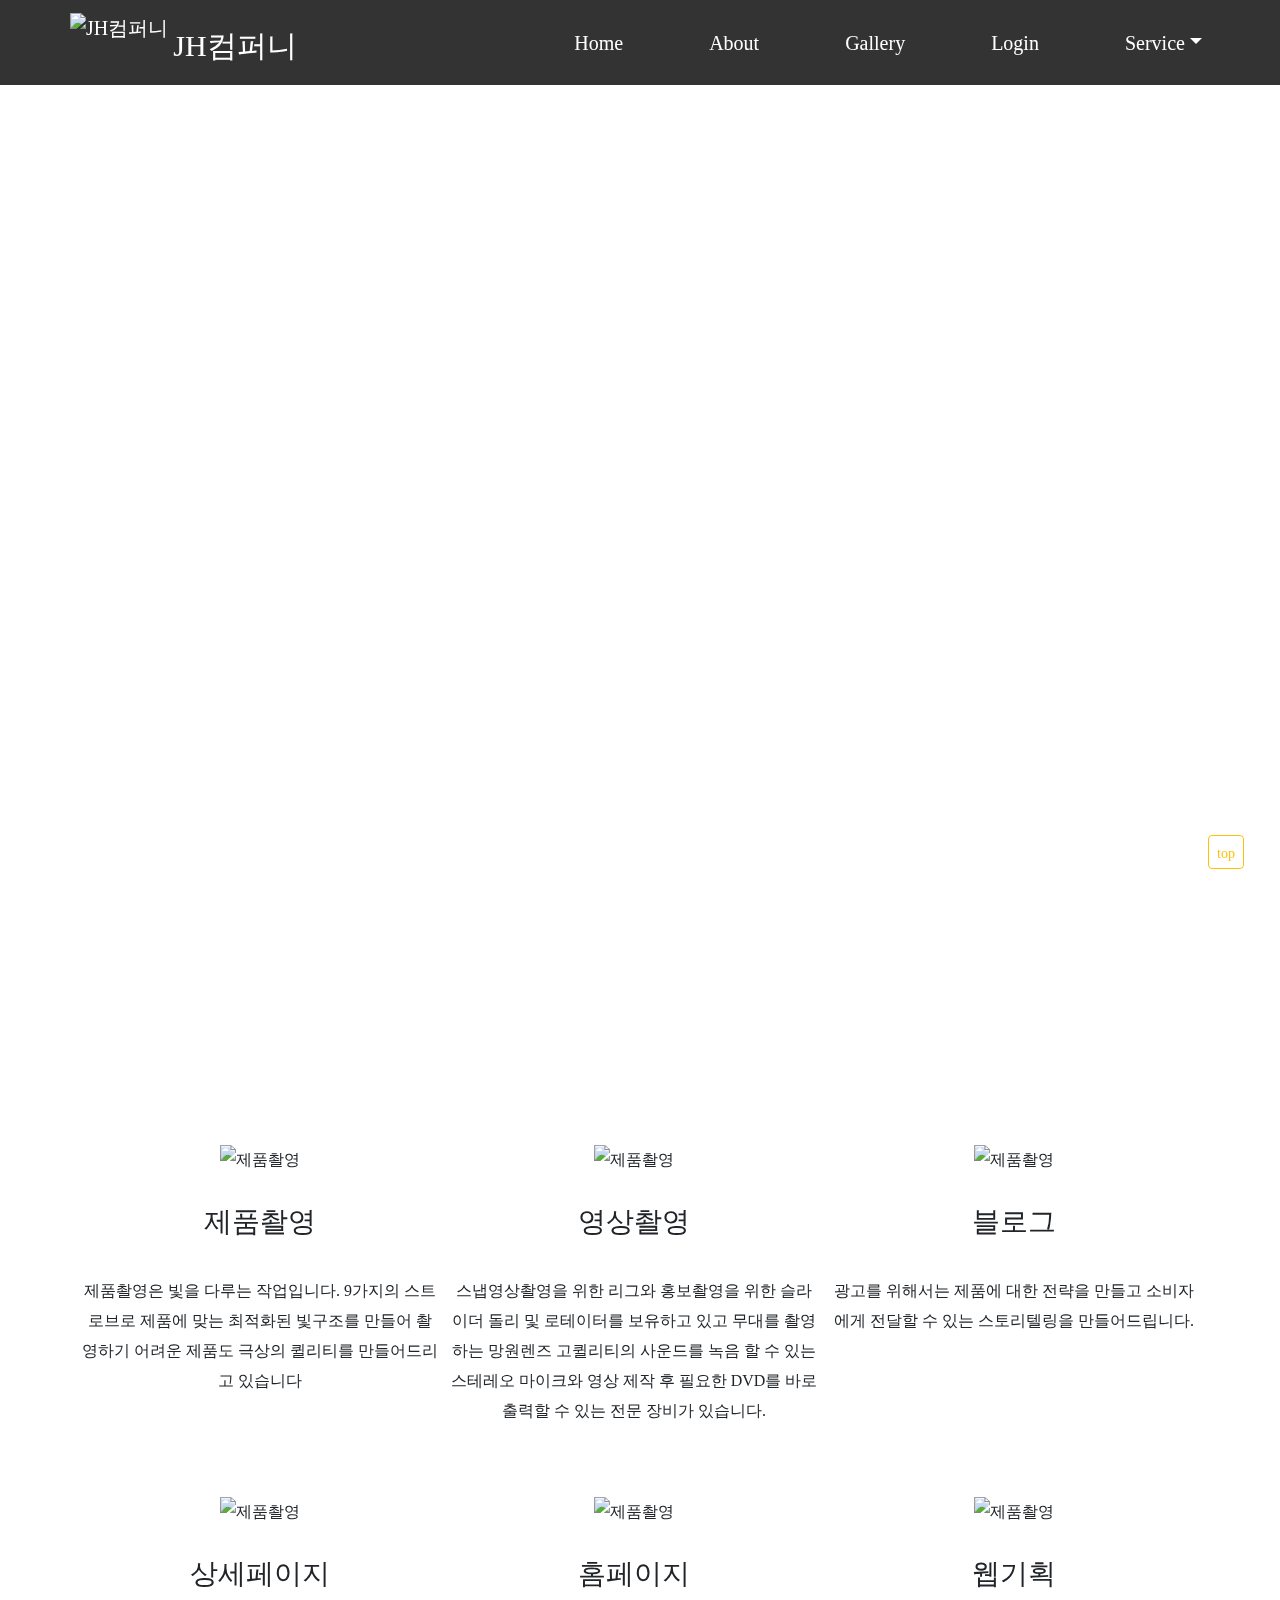
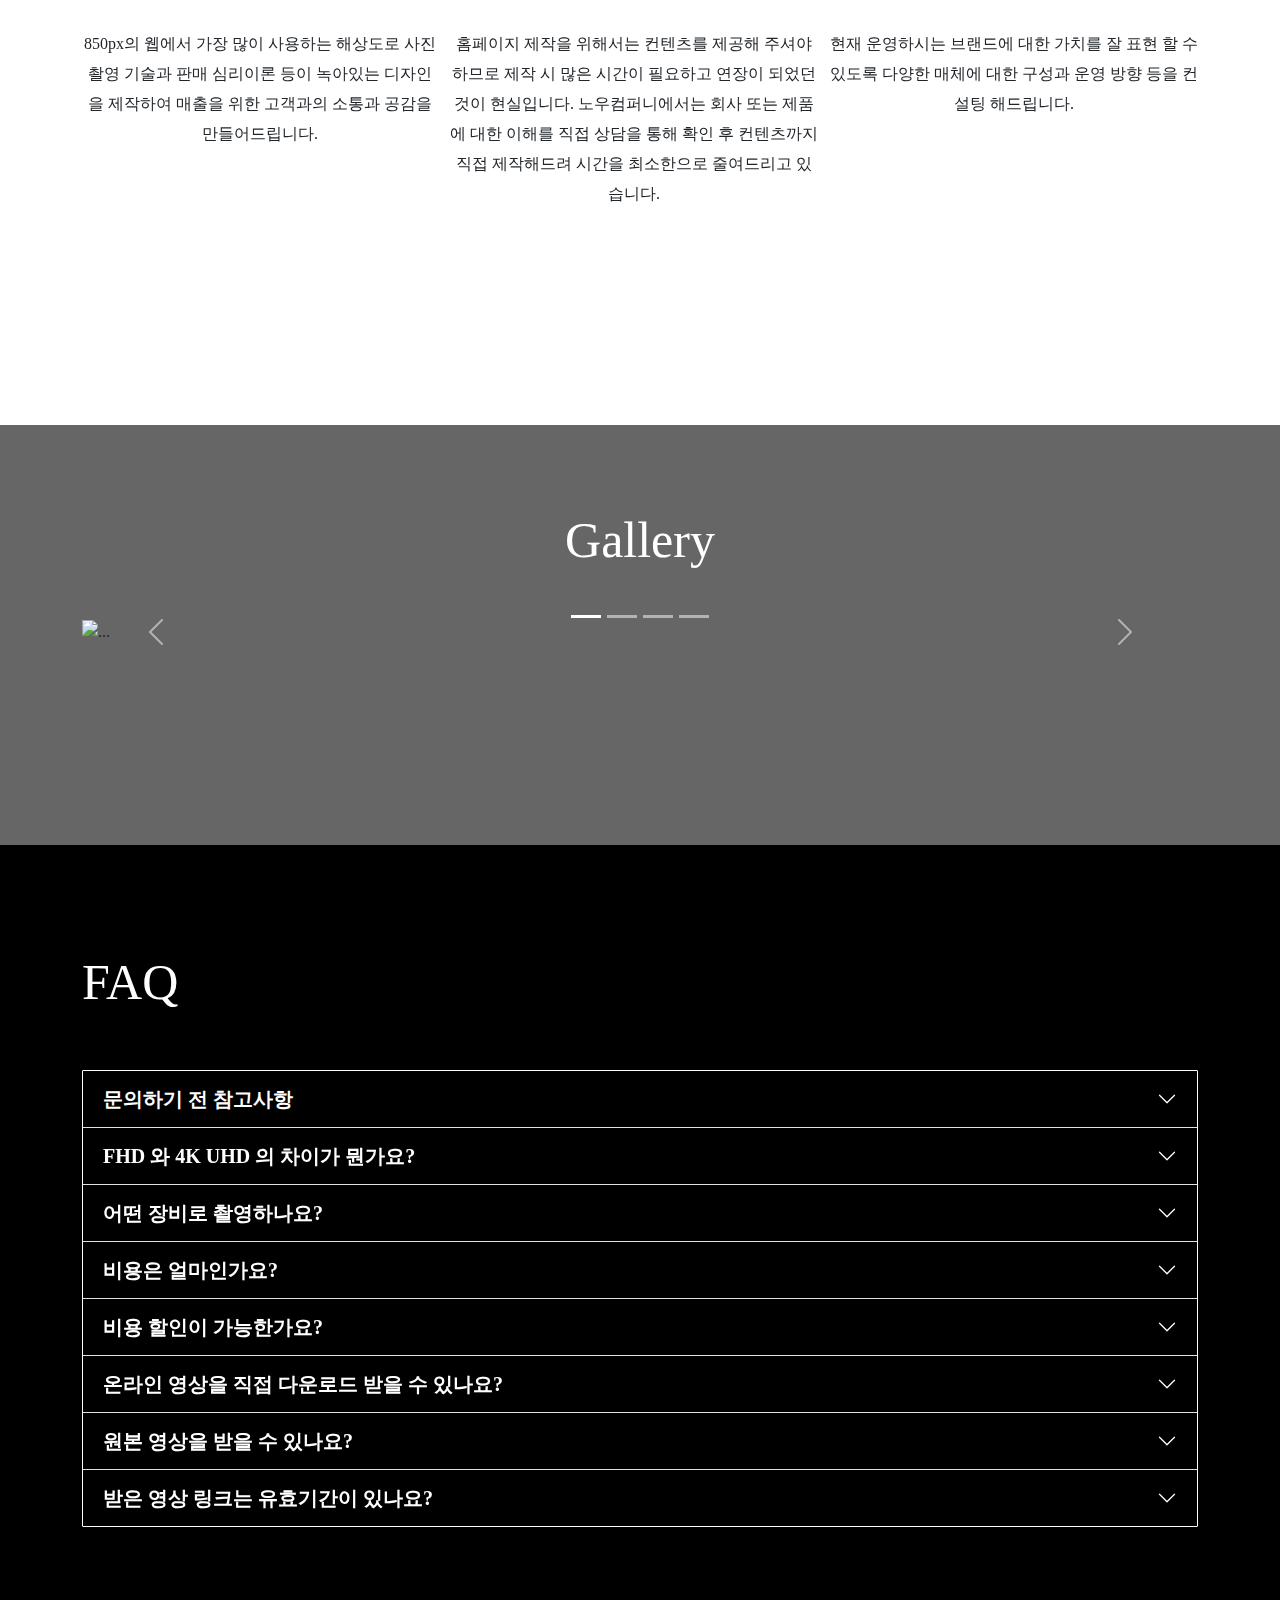
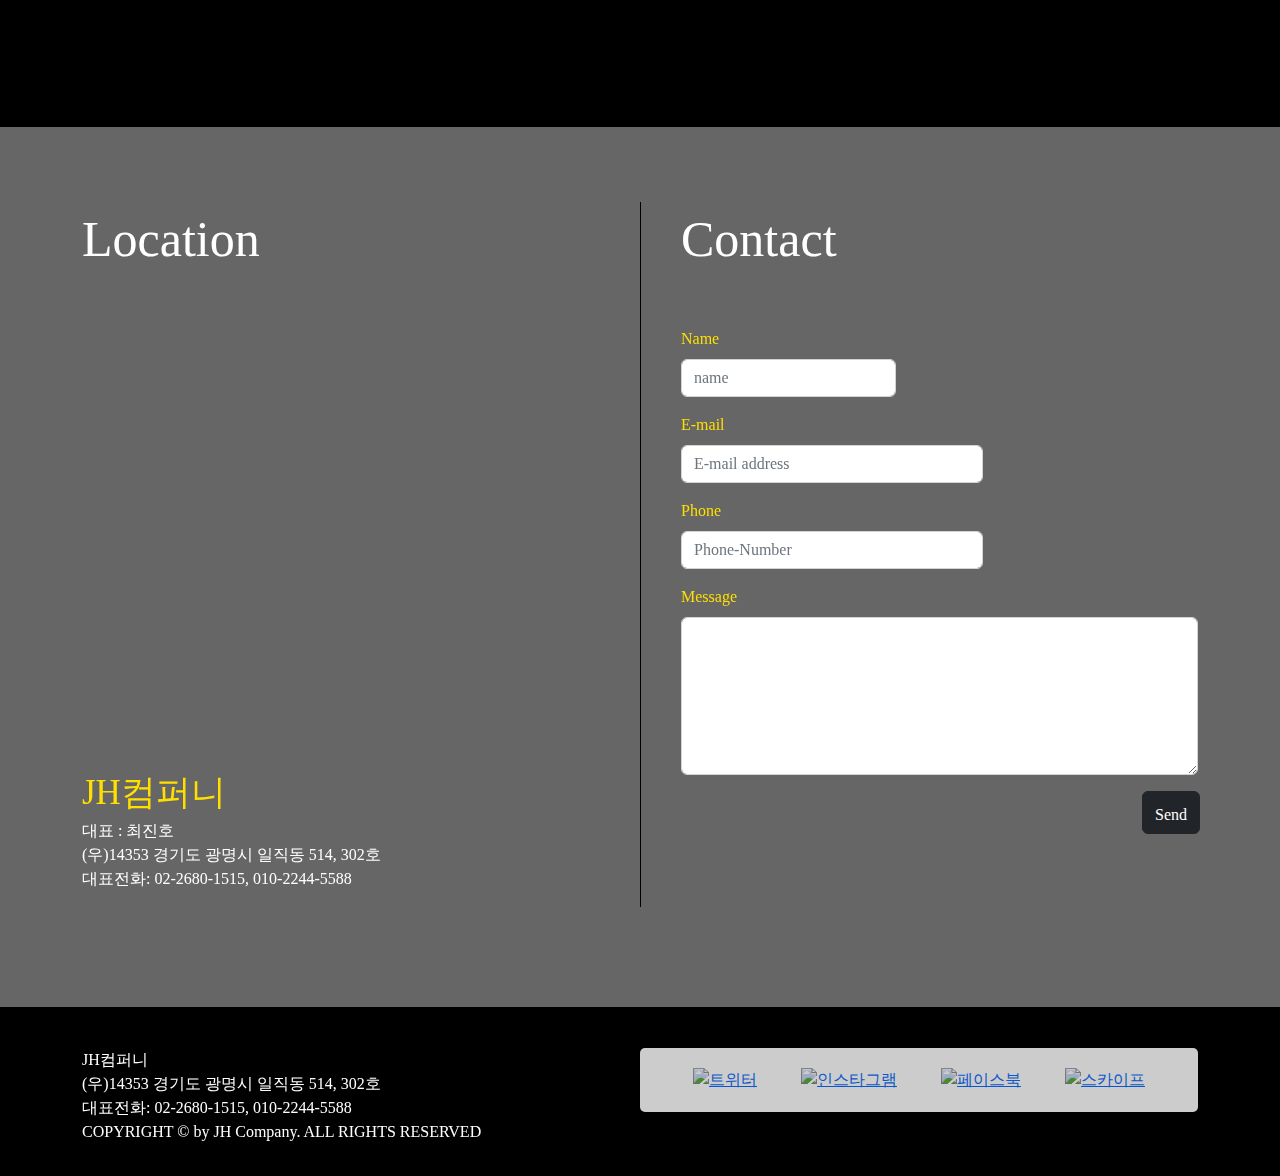
==== commit 3e9ae36a: "jinho_3" ====
--- a/html/choijinho_location.html
+++ b/html/choijinho_location.html
@@ -61,34 +61,34 @@
         <div class="section col col-lg-12" id="one">
             <div class="container">
                 <div class="row">
-                    <div class="col-md-4">
+                    <div class="col-md-4 myabout">
                         <img src="../resources/Jinho/images/camera_video_icon_CJH.svg" alt="제품촬영">
                         <h3>제품촬영</h3><br>
                         <p>제품촬영은 빛을 다루는 작업입니다. 9가지의 스트로브로 제품에 맞는 최적화된 빛구조를 만들어 촬영하기 어려운 제품도 극상의 퀼리티를 만들어드리고 있습니다</p>
                     </div>
-                    <div class="col-md-4">
+                    <div class="col-md-4 myabout">
                         <img src="../resources/Jinho/images/drone_CJH.svg" alt="제품촬영">
                         <h3>영상촬영</h3><br>
                         <p>스냅영상촬영을 위한 리그와 홍보촬영을 위한 슬라이더 돌리 및 로테이터를 보유하고 있고 무대를 촬영하는 망원렌즈 고퀼리티의 사운드를 녹음 할 수 있는 스테레오 마이크와 영상 제작 후 필요한 DVD를 바로 출력할 수 있는 전문 장비가 있습니다.</p>
                     </div>
-                    <div class="col-md-4">
+                    <div class="col-md-4 myabout">
                         <img src="../resources/Jinho/images/blog_icon_CJH.svg" alt="제품촬영">
                         <h3>블로그</h3><br>
                         <p>광고를 위해서는 제품에 대한 전략을 만들고 소비자에게 전달할 수 있는 스토리텔링을 만들어드립니다.</p>
                     </div>
                 </div>
                 <div class="row">
-                    <div class="col-md-4">
+                    <div class="col-md-4 myabout">
                         <img src="../resources/Jinho/images/note_icon_CJH.svg" alt="제품촬영">
                         <h3>상세페이지</h3><br>
                         <p>850px의 웹에서 가장 많이 사용하는 해상도로 사진촬영 기술과 판매 심리이론 등이 녹아있는 디자인을 제작하여 매출을 위한 고객과의 소통과 공감을 만들어드립니다.</p>
                     </div>
-                    <div class="col-md-4">
+                    <div class="col-md-4 myabout">
                         <img src="../resources/Jinho/images/homepages_icon_CJH.svg" alt="제품촬영">
                         <h3>홈페이지</h3><br>
                         <p>홈페이지 제작을 위해서는 컨텐츠를 제공해 주셔야하므로 제작 시 많은 시간이 필요하고 연장이 되었던 것이 현실입니다. 노우컴퍼니에서는 회사 또는 제품에 대한 이해를 직접 상담을 통해 확인 후 컨텐츠까지 직접 제작해드려 시간을 최소한으로 줄여드리고 있습니다.</p>
                     </div>
-                    <div class="col-md-4">
+                    <div class="col-md-4 myabout">
                         <img src="../resources/Jinho/images/web_icon_CJH.svg" alt="제품촬영">
                         <h3>웹기획</h3><br>
                         <p>현재 운영하시는 브랜드에 대한 가치를 잘 표현 할 수 있도록 다양한 매체에 대한 구성과 운영 방향 등을 컨설팅 해드립니다.</p>
@@ -226,72 +226,89 @@
             </div>
         </div>
 
-
-
-
-
-
-
-
-
-
-
-
-
         <!-- Contact, location부분 -->
         <div class="section2" id="four">
             <div class="container">
                 <div class="row">
-                    <div class="col-xl-6">
-                        <p class="faq1">Contact</p>
-                        <div class="" id="accordionFlushExample">
-                            <div class="">
-                                <h2 class="" id="flush-headingOne">
-                                    <button>
-                                    문의하기 전 참고사항
-                                    </button>
-                                </h2>
-                            </div>
-                        </div>
-                    </div>
-                    <div class="col-xl-6">
+                    <div class="col-xl-6 mycol1">
                         <!-- 지도를 표시할 div 입니다 -->
-                        <p class="faq1">Location</p>
+                        <p class="location">Location</p>
                         <div class="map_box">
-                            <div id="map" style="width:100%;height: 500px;"></div>
+                            <div id="map" style="width:95%;height: 400px;"></div>
                             <script type="text/javascript" src="//dapi.kakao.com/v2/maps/sdk.js?appkey=66ca82d13bdbacc72649b8f16cf511ed"></script>
+                            
+                            
+                            
                             <script>
                             var mapContainer = document.getElementById('map'), // 지도를 표시할 div 
-                                mapOption = { 
-                                    center: new kakao.maps.LatLng(33.450701, 126.570667), // 지도의 중심좌표
-                                    level: 3 // 지도의 확대 레벨
-                                };
-
-                            // 지도를 표시할 div와  지도 옵션으로  지도를 생성합니다
+                            mapOption = {
+                                center: new kakao.maps.LatLng(37.42287, 126.88706), // 지도의 중심좌표
+                                level: 4, // 지도의 확대 레벨
+                                mapTypeId : kakao.maps.MapTypeId.ROADMAP // 지도종류
+                            }; 
+
+                            // 지도를 생성한다 
                             var map = new kakao.maps.Map(mapContainer, mapOption); 
+                            
+                            var imageSrc = '../resources/jinho/images/logo_CJH.svg', // 마커이미지의 주소입니다    
+                                imageSize = new kakao.maps.Size(55, 55), // 마커이미지의 크기입니다
+                                imageOption = {offset: new kakao.maps.Point(25, 50)}; // 마커이미지의 옵션입니다. 마커의 좌표와 일치시킬 이미지 안에서의 좌표를 설정합니다.
+                            // 마커의 이미지정보를 가지고 있는 마커이미지를 생성합니다
+                            var markerImage = new kakao.maps.MarkerImage(imageSrc, imageSize, imageOption),
+                                markerPosition = new kakao.maps.LatLng(37.42287, 126.88706); // 마커가 표시될 위치입니다
+                            // 지도에 마커를 생성하고 표시한다
+                            var marker = new kakao.maps.Marker({
+                                position: markerPosition, 
+                                image: markerImage // 마커이미지 설정 
+
+                            });
+                            // 마커가 지도 위에 표시되도록 설정합니다
+                            marker.setMap(map);  
+                            var iwContent = '<div style="width:280px; padding:5px; margin-top: 0px !important;">JH 컴퍼니<br>14353 경기도 광명시 일직동 514, 302호</div>', // 인포윈도우에 표출될 내용으로 HTML 문자열이나 document element가 가능합니다
+                                iwPosition = new kakao.maps.LatLng(37.42287, 126.88706); //인포윈도우 표시 위치입니다
+
+                            // 인포윈도우를 생성합니다
+                            var infowindow = new kakao.maps.InfoWindow({
+                                position : iwPosition, 
+                                content : iwContent 
+                            });
+                            
+                            // 마커 위에 인포윈도우를 표시합니다. 두번째 파라미터인 marker를 넣어주지 않으면 지도 위에 표시됩니다
+                            infowindow.open(map, marker); 
                             </script>
                         </div>
-                    </div>
-                </div>
-            </div>
-        </div>
-
-
-
-
-
-
-
-
-
-
-
-
-
-
-
-
-
+
+
+
+
+                        
+                        <div class="loc_txt">
+                            <p><span class="loc_p">JH컴퍼니</span><br>대표 : 최진호<br> (우)14353 경기도 광명시 일직동 514, 302호 <br>대표전화: 02-2680-1515, 010-2244-5588</p>
+                        </div>
+                    </div>
+                    <div class="col-xl-6 mycol2">
+                        <p class="contact">Contact</p>
+                        <div class="mb-3 col-5">
+                            <label for="formGroupExampleInput" class="form-label mycontact">Name</label>
+                            <input type="text" class="form-control" id="formGroupExampleInput" placeholder="name">
+                        </div>
+                        <div class="mb-3 col-7">
+                            <label for="formGroupExampleInput2" class="form-label mycontact">E-mail</label>
+                            <input type="text" class="form-control" id="formGroupExampleInput2" placeholder="E-mail address">
+                        </div>
+                        <div class="mb-3 col-7">
+                            <label for="formGroupExampleInput2" class="form-label mycontact">Phone</label>
+                            <input type="text" class="form-control" id="formGroupExampleInput2" placeholder="Phone-Number">
+                        </div>
+                        <div class="mb-3">
+                            <label for="exampleFormControlTextarea1" class="form-label mycontact">Message</label>
+                            <textarea class="form-control" id="exampleFormControlTextarea1" rows="6"></textarea>
+                        </div>
+                        <button type="submit" class="btn btn-dark mybtn"><p>Send</p></button>
+                    </div>
+                </div>
+            </div>
+        </div>
 
         <!-- 푸터 -->
         <footer class="card-footer mt-auto py-3">
--- a/css/choijinho_location.css
+++ b/css/choijinho_location.css
@@ -113,7 +113,7 @@
 .row{
     margin-top: 20px;
 }
-.row div{
+.myabout{
     margin-top: 40px;
 }
 
@@ -185,27 +185,64 @@
     font-family: 'Pretendard-Regular';
 }
 
-
-
-
-
-
-
 /* Contact, location */
 .section2 {
-    padding: 100px 0 200px 0;
+    padding: 50px 0 100px 0;
     background-color: #666666;
 }
-
-
-
-
-
-
-
-
-
-
+.mycol1, .mycol2{
+    position: relative;
+    /* border: 1px solid black;
+    border-collapse: collapse;
+    padding: 10px 10px 50px 10px !important; */
+}
+@media (min-width: 1200px) {
+    .mycol2{
+        border-left: 1px solid black;
+        padding-left: 40px !important;
+    }
+  }
+@media (max-width: 1199.98px) {
+    .mycol1{
+        padding-bottom: 100px !important;        
+    }
+    .mycol2{
+        border-top: 1px solid #000;
+        padding-top: 100px;
+        padding-left: 10px !important;
+    }
+    #map{
+        width: 100% !important;
+    }
+}
+.mybtn{
+    position: absolute;
+    right: 10px;
+}
+.mybtn p{
+    padding-top: 5px;
+    margin-bottom: 0;
+}
+.mybtn:hover p{
+    color: #ffdf00;
+}
+.location, .contact{
+    color: white;
+    font-size: 50px;
+    margin-bottom: 50px;
+}
+.mycontact{
+    color: #ffdf00;
+}
+.loc_txt{
+    padding-top: 40px;
+    color: #fff;
+}
+.loc_p{
+    font-size: 35px;
+    color: #ffdf00;
+
+}
 
 /* 푸터 */
 .card-footer{
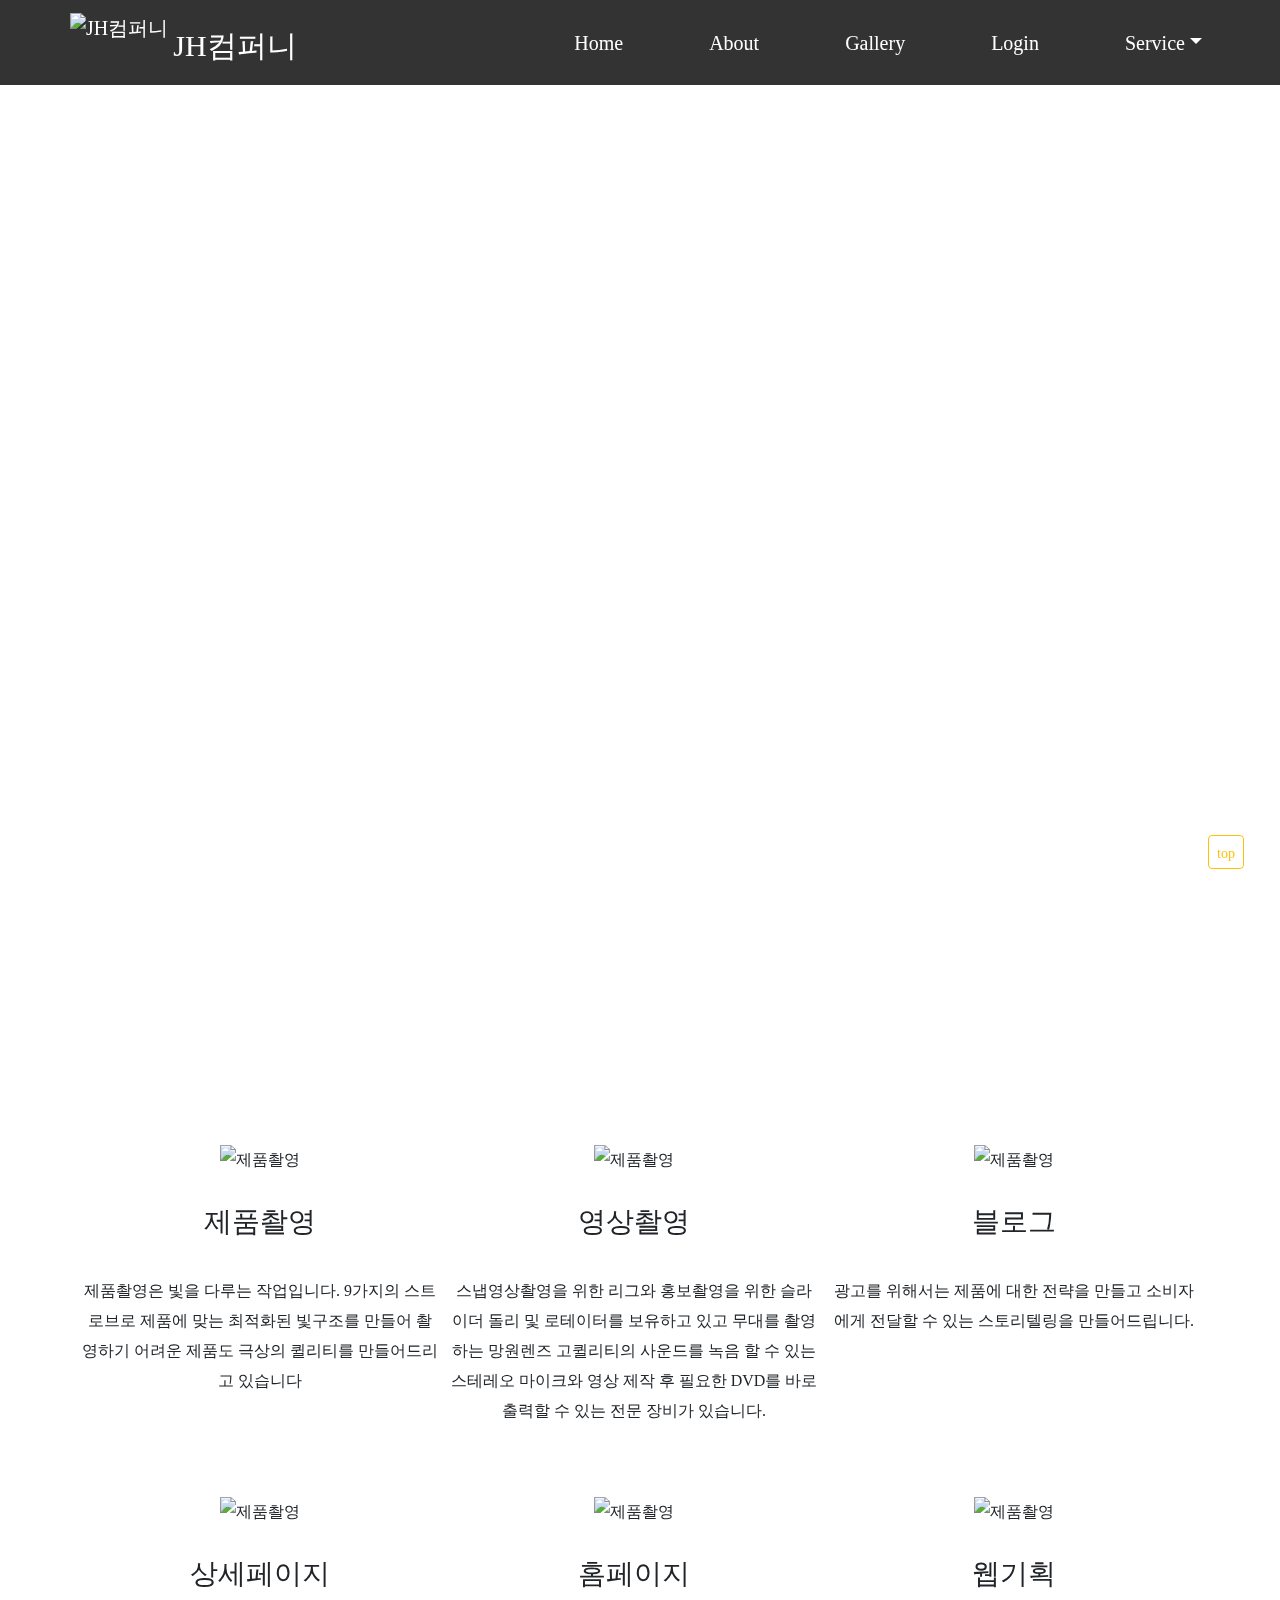
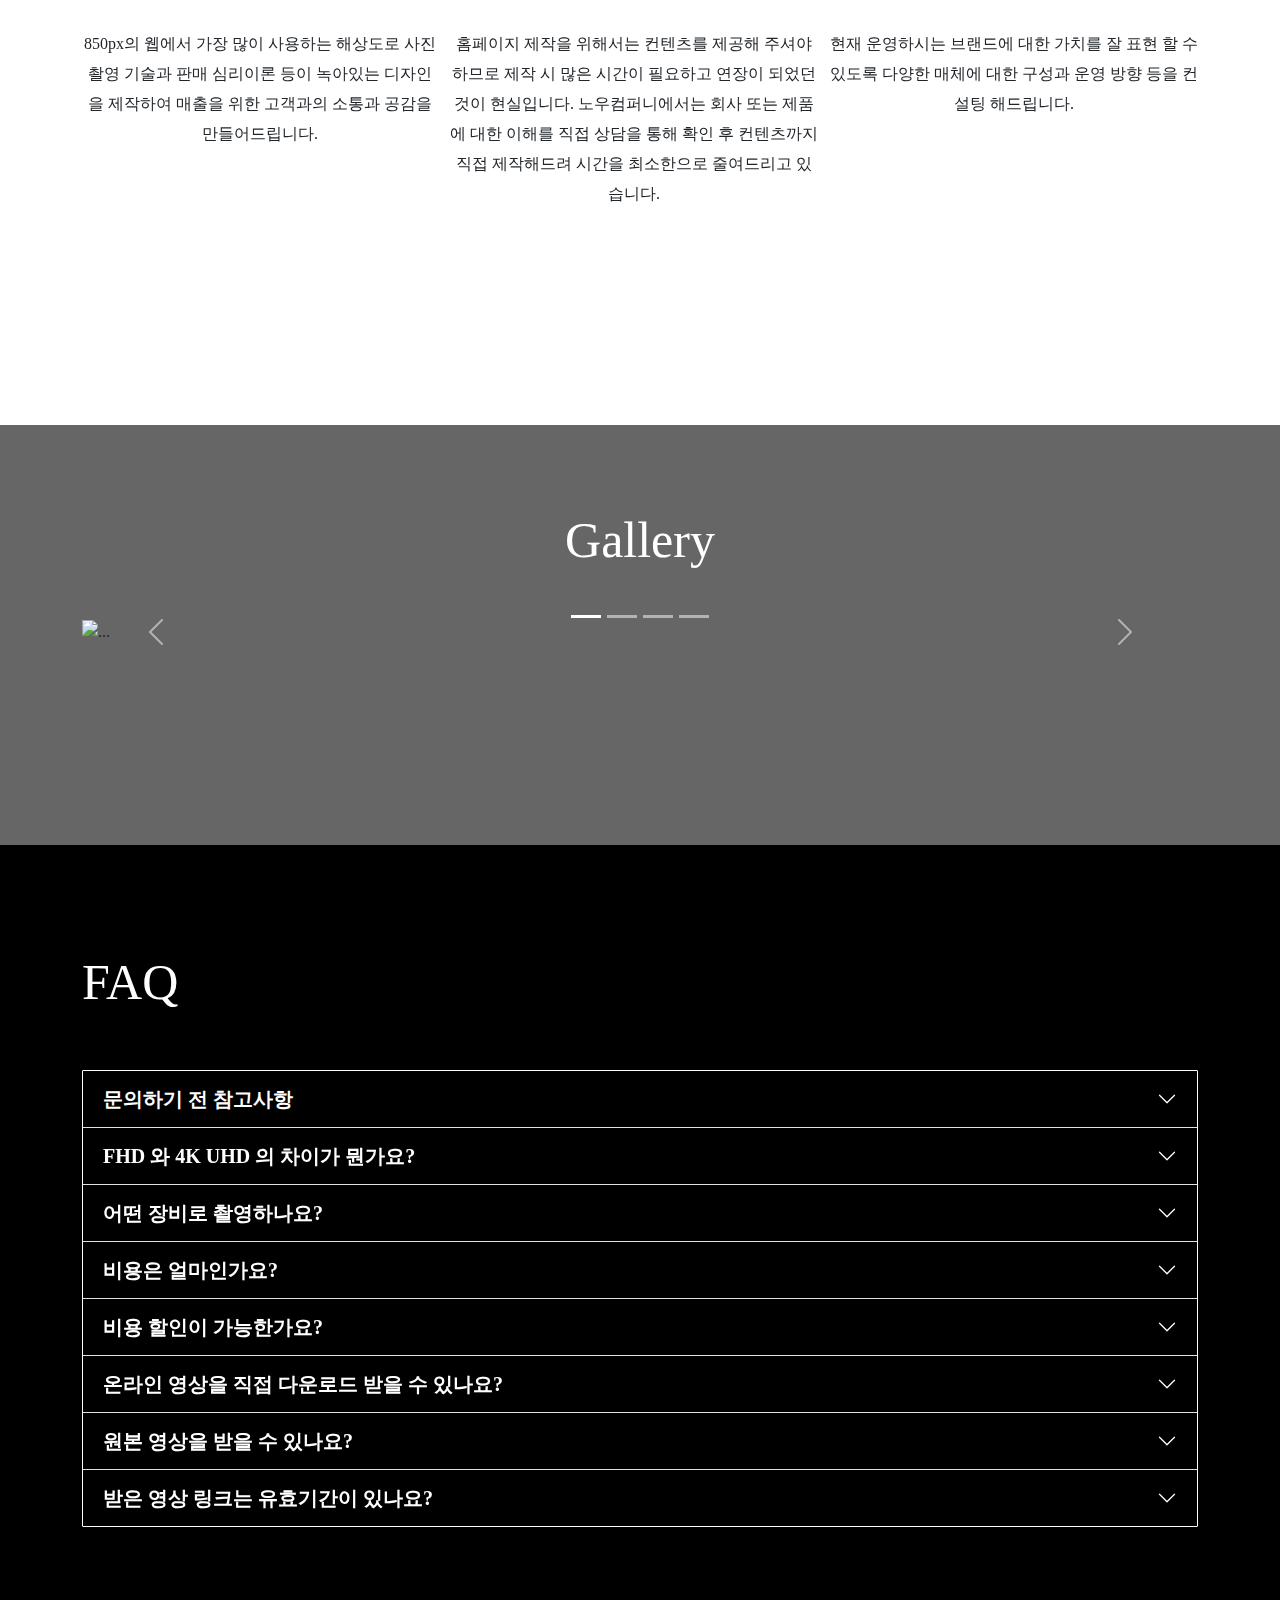
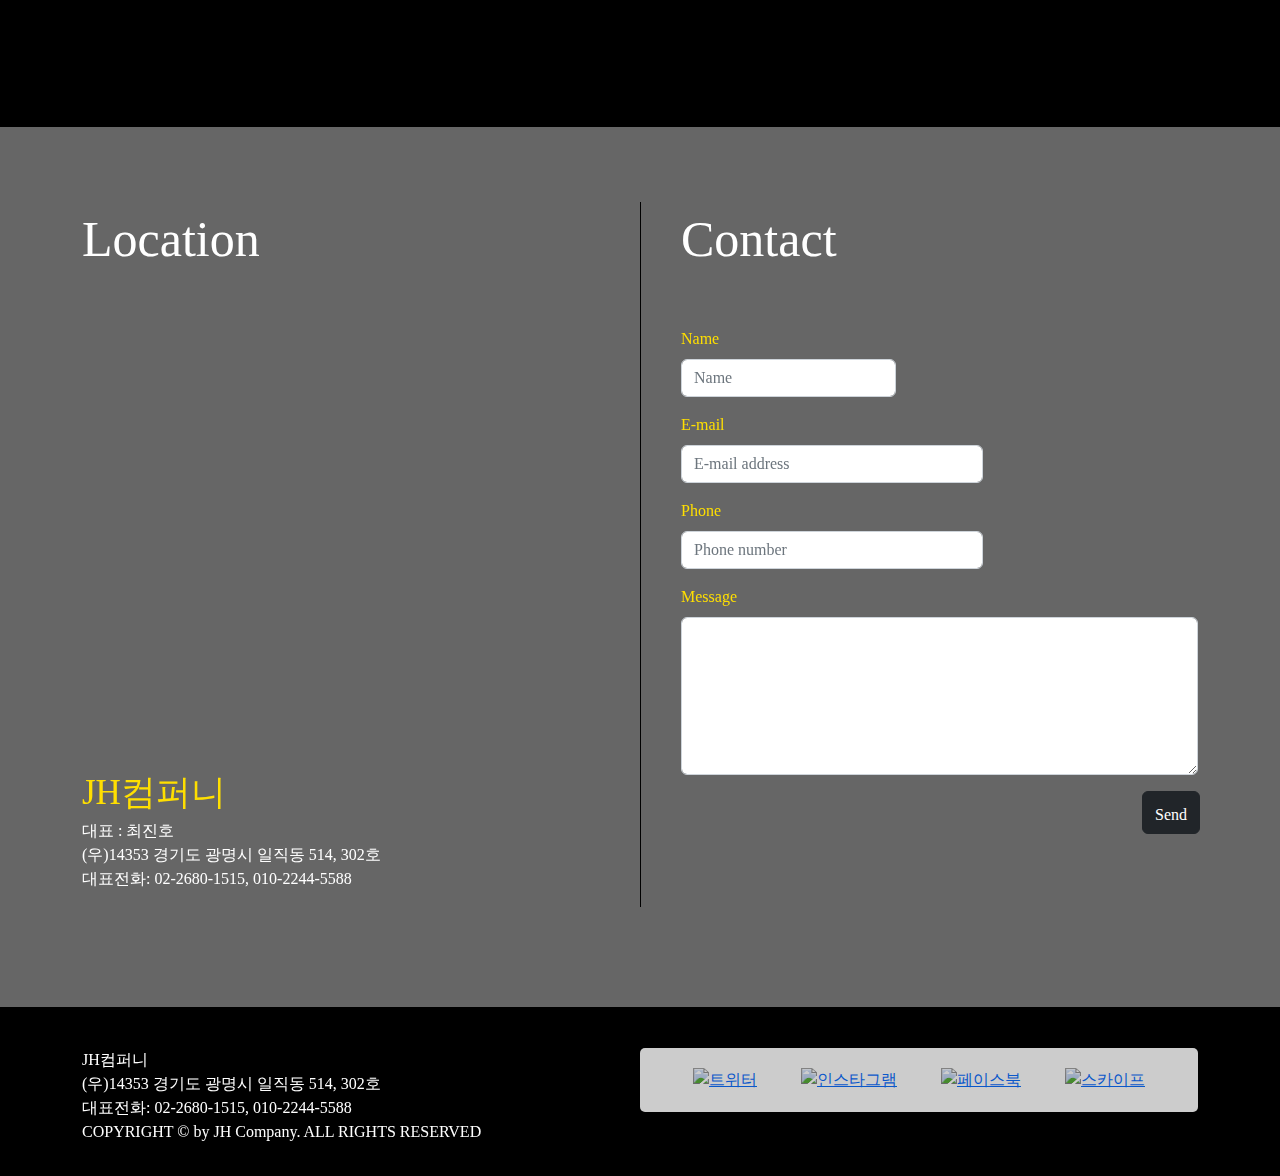
==== commit 2ddddfff: "jinho_4" ====
--- a/html/choijinho_location.html
+++ b/html/choijinho_location.html
@@ -243,7 +243,7 @@
                             var mapContainer = document.getElementById('map'), // 지도를 표시할 div 
                             mapOption = {
                                 center: new kakao.maps.LatLng(37.42287, 126.88706), // 지도의 중심좌표
-                                level: 4, // 지도의 확대 레벨
+                                level: 3, // 지도의 확대 레벨
                                 mapTypeId : kakao.maps.MapTypeId.ROADMAP // 지도종류
                             }; 
 
@@ -277,11 +277,6 @@
                             infowindow.open(map, marker); 
                             </script>
                         </div>
-
-
-
-
-                        
                         <div class="loc_txt">
                             <p><span class="loc_p">JH컴퍼니</span><br>대표 : 최진호<br> (우)14353 경기도 광명시 일직동 514, 302호 <br>대표전화: 02-2680-1515, 010-2244-5588</p>
                         </div>
@@ -290,7 +285,7 @@
                         <p class="contact">Contact</p>
                         <div class="mb-3 col-5">
                             <label for="formGroupExampleInput" class="form-label mycontact">Name</label>
-                            <input type="text" class="form-control" id="formGroupExampleInput" placeholder="name">
+                            <input type="text" class="form-control" id="formGroupExampleInput" placeholder="Name">
                         </div>
                         <div class="mb-3 col-7">
                             <label for="formGroupExampleInput2" class="form-label mycontact">E-mail</label>
@@ -298,7 +293,7 @@
                         </div>
                         <div class="mb-3 col-7">
                             <label for="formGroupExampleInput2" class="form-label mycontact">Phone</label>
-                            <input type="text" class="form-control" id="formGroupExampleInput2" placeholder="Phone-Number">
+                            <input type="text" class="form-control" id="formGroupExampleInput2" placeholder="Phone number">
                         </div>
                         <div class="mb-3">
                             <label for="exampleFormControlTextarea1" class="form-label mycontact">Message</label>
